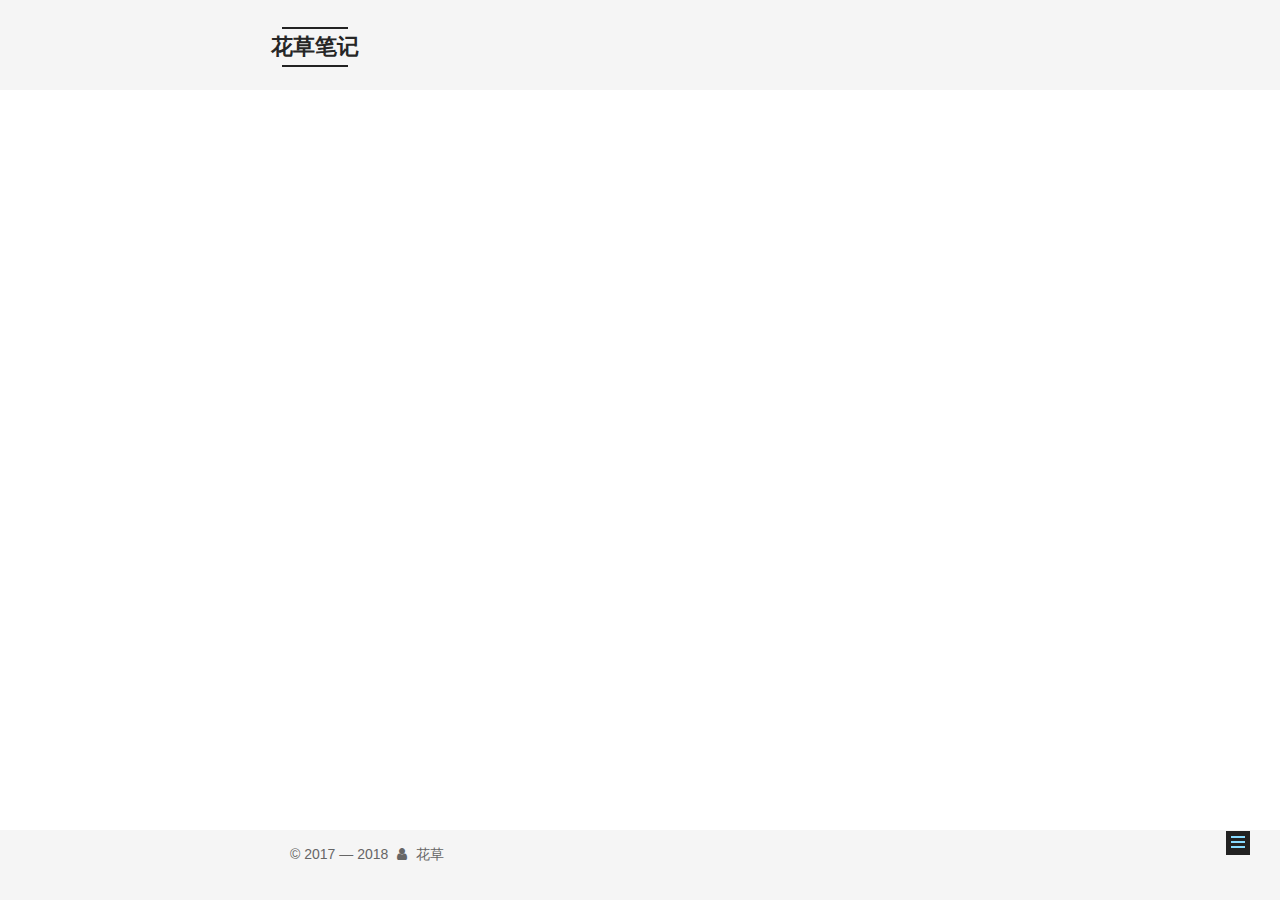
==== archive/index.html @ 59cbb8fb "Site updated: 2018-05-19 15:34:16" ====
<!DOCTYPE html>



  


<html class="theme-next mist use-motion" lang="zh-Hans">
<head>
  <meta charset="UTF-8"/>
<meta http-equiv="X-UA-Compatible" content="IE=edge" />
<meta name="viewport" content="width=device-width, initial-scale=1, maximum-scale=1"/>
<meta name="theme-color" content="#222">









<meta http-equiv="Cache-Control" content="no-transform" />
<meta http-equiv="Cache-Control" content="no-siteapp" />
















  
  
  <link href="/lib/fancybox/source/jquery.fancybox.css?v=2.1.5" rel="stylesheet" type="text/css" />







<link href="/lib/font-awesome/css/font-awesome.min.css?v=4.6.2" rel="stylesheet" type="text/css" />

<link href="/css/main.css?v=5.1.4" rel="stylesheet" type="text/css" />


  <link rel="apple-touch-icon" sizes="180x180" href="/images/apple-touch-icon-next.png?v=5.1.4">


  <link rel="icon" type="image/png" sizes="32x32" href="/images/favicon-32x32-next.png?v=5.1.4">


  <link rel="icon" type="image/png" sizes="16x16" href="/images/favicon-16x16-next.png?v=5.1.4">


  <link rel="mask-icon" href="/images/logo.svg?v=5.1.4" color="#222">





  <meta name="keywords" content="huacao" />




  


  <link rel="alternate" href="/atom.xml" title="花草笔记" type="application/atom+xml" />






<meta property="og:type" content="website">
<meta property="og:title" content="归档">
<meta property="og:url" content="http://yoursite.com/archive/index.html">
<meta property="og:site_name" content="花草笔记">
<meta property="og:locale" content="zh-Hans">
<meta property="og:updated_time" content="2018-05-18T13:17:48.797Z">
<meta name="twitter:card" content="summary">
<meta name="twitter:title" content="归档">



<script type="text/javascript" id="hexo.configurations">
  var NexT = window.NexT || {};
  var CONFIG = {
    root: '/',
    scheme: 'Mist',
    version: '5.1.4',
    sidebar: {"position":"left","display":"post","offset":12,"b2t":false,"scrollpercent":false,"onmobile":false},
    fancybox: true,
    tabs: true,
    motion: {"enable":true,"async":false,"transition":{"post_block":"fadeIn","post_header":"slideDownIn","post_body":"slideDownIn","coll_header":"slideLeftIn","sidebar":"slideUpIn"}},
    duoshuo: {
      userId: '0',
      author: '博主'
    },
    algolia: {
      applicationID: '',
      apiKey: '',
      indexName: '',
      hits: {"per_page":10},
      labels: {"input_placeholder":"Search for Posts","hits_empty":"We didn't find any results for the search: ${query}","hits_stats":"${hits} results found in ${time} ms"}
    }
  };
</script>



  <link rel="canonical" href="http://yoursite.com/archive/"/>





  <title>归档 | 花草笔记</title>
  








</head>

<body itemscope itemtype="http://schema.org/WebPage" lang="zh-Hans">

  
  
    
  

  <div class="container sidebar-position-left page-post-detail">
    <div class="headband"></div>

    <header id="header" class="header" itemscope itemtype="http://schema.org/WPHeader">
      <div class="header-inner"><div class="site-brand-wrapper">
  <div class="site-meta ">
    

    <div class="custom-logo-site-title">
      <a href="/"  class="brand" rel="start">
        <span class="logo-line-before"><i></i></span>
        <span class="site-title">花草笔记</span>
        <span class="logo-line-after"><i></i></span>
      </a>
    </div>
      
        <h1 class="site-subtitle" itemprop="description"></h1>
      
  </div>

  <div class="site-nav-toggle">
    <button>
      <span class="btn-bar"></span>
      <span class="btn-bar"></span>
      <span class="btn-bar"></span>
    </button>
  </div>
</div>

<nav class="site-nav">
  

  
    <ul id="menu" class="menu">
      
        
        <li class="menu-item menu-item-home">
          <a href="/" rel="section">
            
              <i class="menu-item-icon fa fa-fw fa-home"></i> <br />
            
            首页
          </a>
        </li>
      
        
        <li class="menu-item menu-item-tags">
          <a href="/tags/" rel="section">
            
              <i class="menu-item-icon fa fa-fw fa-tags"></i> <br />
            
            标签
          </a>
        </li>
      
        
        <li class="menu-item menu-item-categories">
          <a href="/categories/" rel="section">
            
              <i class="menu-item-icon fa fa-fw fa-th"></i> <br />
            
            分类
          </a>
        </li>
      
        
        <li class="menu-item menu-item-archives">
          <a href="/archives/" rel="section">
            
              <i class="menu-item-icon fa fa-fw fa-archive"></i> <br />
            
            归档
          </a>
        </li>
      
        
        <li class="menu-item menu-item-commonweal">
          <a href="/404/" rel="section">
            
              <i class="menu-item-icon fa fa-fw fa-heartbeat"></i> <br />
            
            公益404
          </a>
        </li>
      

      
    </ul>
  

  
</nav>



 </div>
    </header>

    <main id="main" class="main">
      <div class="main-inner">
        <div class="content-wrap">
          <div id="content" class="content">
            

  <div id="posts" class="posts-expand">
    
    
    
    <div class="post-block page">
      <header class="post-header">

	<h2 class="post-title" itemprop="name headline">归档</h2>



</header>

      
      
      
      <div class="post-body">
        
        
          
        
      </div>
      
      
      
    </div>
    
    
    
  </div>


          </div>
          


          

  



        </div>
        
          
  
  <div class="sidebar-toggle">
    <div class="sidebar-toggle-line-wrap">
      <span class="sidebar-toggle-line sidebar-toggle-line-first"></span>
      <span class="sidebar-toggle-line sidebar-toggle-line-middle"></span>
      <span class="sidebar-toggle-line sidebar-toggle-line-last"></span>
    </div>
  </div>

  <aside id="sidebar" class="sidebar">
    
    <div class="sidebar-inner">

      

      

      <section class="site-overview-wrap sidebar-panel sidebar-panel-active">
        <div class="site-overview">
          <div class="site-author motion-element" itemprop="author" itemscope itemtype="http://schema.org/Person">
            
              <p class="site-author-name" itemprop="name">花草</p>
              <p class="site-description motion-element" itemprop="description"></p>
          </div>

          <nav class="site-state motion-element">

            
              <div class="site-state-item site-state-posts">
              
                <a href="/archives/">
              
                  <span class="site-state-item-count">2</span>
                  <span class="site-state-item-name">日志</span>
                </a>
              </div>
            

            

            

          </nav>

          
            <div class="feed-link motion-element">
              <a href="/atom.xml" rel="alternate">
                <i class="fa fa-rss"></i>
                RSS
              </a>
            </div>
          

          
            <div class="links-of-author motion-element">
                
                  <span class="links-of-author-item">
                    <a href="https://github.com/huacaowiki" target="_blank" title="GitHub">
                      
                        <i class="fa fa-fw fa-github"></i>GitHub</a>
                  </span>
                
                  <span class="links-of-author-item">
                    <a href="https://weibo.com/u/3568297074?topnav=1&wvr=6&topsug=1&is_all=1" target="_blank" title="微博">
                      
                        <i class="fa fa-fw fa-weibo"></i>微博</a>
                  </span>
                
            </div>
          

          
          

          
          

          

        </div>
      </section>

      

      

    </div>
  </aside>


        
      </div>
    </main>

    <footer id="footer" class="footer">
      <div class="footer-inner">
        <div class="copyright">&copy; 2017 &mdash; <span itemprop="copyrightYear">2018</span>
  <span class="with-love">
    <i class="fa fa-user"></i>
  </span>
  <span class="author" itemprop="copyrightHolder">花草</span>

  
</div>









        







        
      </div>
    </footer>

    
      <div class="back-to-top">
        <i class="fa fa-arrow-up"></i>
        
      </div>
    

    

  </div>

  

<script type="text/javascript">
  if (Object.prototype.toString.call(window.Promise) !== '[object Function]') {
    window.Promise = null;
  }
</script>









  












  
  
    <script type="text/javascript" src="/lib/jquery/index.js?v=2.1.3"></script>
  

  
  
    <script type="text/javascript" src="/lib/fastclick/lib/fastclick.min.js?v=1.0.6"></script>
  

  
  
    <script type="text/javascript" src="/lib/jquery_lazyload/jquery.lazyload.js?v=1.9.7"></script>
  

  
  
    <script type="text/javascript" src="/lib/velocity/velocity.min.js?v=1.2.1"></script>
  

  
  
    <script type="text/javascript" src="/lib/velocity/velocity.ui.min.js?v=1.2.1"></script>
  

  
  
    <script type="text/javascript" src="/lib/fancybox/source/jquery.fancybox.pack.js?v=2.1.5"></script>
  


  


  <script type="text/javascript" src="/js/src/utils.js?v=5.1.4"></script>

  <script type="text/javascript" src="/js/src/motion.js?v=5.1.4"></script>



  
  

  
  <script type="text/javascript" src="/js/src/scrollspy.js?v=5.1.4"></script>
<script type="text/javascript" src="/js/src/post-details.js?v=5.1.4"></script>



  


  <script type="text/javascript" src="/js/src/bootstrap.js?v=5.1.4"></script>



  


  




	





  





  












  





  

  

  

  
  

  

  

  

</body>
</html>
---- css/main.css ----
/* normalize.css v3.0.2 | MIT License | git.io/normalize */
html {
  font-family: sans-serif; /* 1 */
  -ms-text-size-adjust: 100%; /* 2 */
  -webkit-text-size-adjust: 100%; /* 2 */
}
body {
  margin: 0;
}
article,
aside,
details,
figcaption,
figure,
footer,
header,
hgroup,
main,
menu,
nav,
section,
summary {
  display: block;
}
audio,
canvas,
progress,
video {
  display: inline-block; /* 1 */
  vertical-align: baseline; /* 2 */
}
audio:not([controls]) {
  display: none;
  height: 0;
}
[hidden],
template {
  display: none;
}
a {
  background-color: transparent;
}
a:active,
a:hover {
  outline: 0;
}
abbr[title] {
  border-bottom: 1px dotted;
}
b,
strong {
  font-weight: bold;
}
dfn {
  font-style: italic;
}
h1 {
  font-size: 2em;
  margin: 0.67em 0;
}
mark {
  background: #ff0;
  color: #000;
}
small {
  font-size: 80%;
}
sub,
sup {
  font-size: 75%;
  line-height: 0;
  position: relative;
  vertical-align: baseline;
}
sup {
  top: -0.5em;
}
sub {
  bottom: -0.25em;
}
img {
  border: 0;
}
svg:not(:root) {
  overflow: hidden;
}
figure {
  margin: 1em 40px;
}
hr {
  -moz-box-sizing: content-box;
  box-sizing: content-box;
  height: 0;
}
pre {
  overflow: auto;
}
code,
kbd,
pre,
samp {
  font-family: monospace, monospace;
  font-size: 1em;
}
button,
input,
optgroup,
select,
textarea {
  color: inherit; /* 1 */
  font: inherit; /* 2 */
  margin: 0; /* 3 */
}
button {
  overflow: visible;
}
button,
select {
  text-transform: none;
}
button,
html input[type="button"],
input[type="reset"],
input[type="submit"] {
  -webkit-appearance: button; /* 2 */
  cursor: pointer; /* 3 */
}
button[disabled],
html input[disabled] {
  cursor: default;
}
button::-moz-focus-inner,
input::-moz-focus-inner {
  border: 0;
  padding: 0;
}
input {
  line-height: normal;
}
input[type="checkbox"],
input[type="radio"] {
  box-sizing: border-box; /* 1 */
  padding: 0; /* 2 */
}
input[type="number"]::-webkit-inner-spin-button,
input[type="number"]::-webkit-outer-spin-button {
  height: auto;
}
input[type="search"] {
  -webkit-appearance: textfield; /* 1 */
  -moz-box-sizing: content-box;
  -webkit-box-sizing: content-box; /* 2 */
  box-sizing: content-box;
}
input[type="search"]::-webkit-search-cancel-button,
input[type="search"]::-webkit-search-decoration {
  -webkit-appearance: none;
}
fieldset {
  border: 1px solid #c0c0c0;
  margin: 0 2px;
  padding: 0.35em 0.625em 0.75em;
}
legend {
  border: 0; /* 1 */
  padding: 0; /* 2 */
}
textarea {
  overflow: auto;
}
optgroup {
  font-weight: bold;
}
table {
  border-collapse: collapse;
  border-spacing: 0;
}
td,
th {
  padding: 0;
}
::selection {
  background: #262a30;
  color: #fff;
}
body {
  position: relative;
  font-family: 'Lato', "PingFang SC", "Microsoft YaHei", sans-serif;
  font-size: 14px;
  line-height: 2;
  color: #555;
  background: #fff;
}
@media (max-width: 767px) {
  body {
    padding-right: 0 !important;
  }
}
@media (min-width: 768px) and (max-width: 991px) {
  body {
    padding-right: 0 !important;
  }
}
@media (min-width: 1600px) {
  body {
    font-size: 16px;
  }
}
h1,
h2,
h3,
h4,
h5,
h6 {
  margin: 0;
  padding: 0;
  font-weight: bold;
  line-height: 1.5;
  font-family: 'Lato', "PingFang SC", "Microsoft YaHei", sans-serif;
}
h2,
h3,
h4,
h5,
h6 {
  margin: 20px 0 15px;
}
h1 {
  font-size: 24px;
}
@media (max-width: 767px) {
  h1 {
    font-size: 20px;
  }
}
h2 {
  font-size: 22px;
}
@media (max-width: 767px) {
  h2 {
    font-size: 18px;
  }
}
h3 {
  font-size: 20px;
}
@media (max-width: 767px) {
  h3 {
    font-size: 16px;
  }
}
h4 {
  font-size: 18px;
}
@media (max-width: 767px) {
  h4 {
    font-size: 14px;
  }
}
h5 {
  font-size: 16px;
}
@media (max-width: 767px) {
  h5 {
    font-size: 12px;
  }
}
h6 {
  font-size: 14px;
}
@media (max-width: 767px) {
  h6 {
    font-size: 10px;
  }
}
p {
  margin: 0 0 20px 0;
}
a {
  color: #555;
  text-decoration: none;
  outline: none;
  border-bottom: 1px solid #999;
  word-wrap: break-word;
}
a:hover {
  color: #222;
  border-bottom-color: #222;
}
blockquote {
  margin: 0;
  padding: 0;
}
img {
  display: block;
  margin: auto;
  max-width: 100%;
  height: auto;
}
hr {
  margin: 40px 0;
  height: 3px;
  border: none;
  background-color: #ddd;
  background-image: repeating-linear-gradient(-45deg, #fff, #fff 4px, transparent 4px, transparent 8px);
}
blockquote {
  padding: 0 15px;
  color: #666;
  border-left: 4px solid #ddd;
}
blockquote cite::before {
  content: "-";
  padding: 0 5px;
}
dt {
  font-weight: 700;
}
dd {
  margin: 0;
  padding: 0;
}
kbd {
  border: 1px solid #ccc;
  border-radius: 0.2em;
  box-shadow: 0.1em 0.1em 0.2em rgba(0,0,0,0.1);
  background-color: #f9f9f9;
  font-family: inherit;
  background-image: -webkit-linear-gradient(top, #eee, #fff, #eee);
  padding: 0.1em 0.3em;
  white-space: nowrap;
}
.text-left {
  text-align: left;
}
.text-center {
  text-align: center;
}
.text-right {
  text-align: right;
}
.text-justify {
  text-align: justify;
}
.text-nowrap {
  white-space: nowrap;
}
.text-lowercase {
  text-transform: lowercase;
}
.text-uppercase {
  text-transform: uppercase;
}
.text-capitalize {
  text-transform: capitalize;
}
.center-block {
  display: block;
  margin-left: auto;
  margin-right: auto;
}
.clearfix:before,
.clearfix:after {
  content: " ";
  display: table;
}
.clearfix:after {
  clear: both;
}
.pullquote {
  width: 45%;
}
.pullquote.left {
  float: left;
  margin-left: 5px;
  margin-right: 10px;
}
.pullquote.right {
  float: right;
  margin-left: 10px;
  margin-right: 5px;
}
.affix.affix.affix {
  position: fixed;
}
.translation {
  margin-top: -20px;
  font-size: 14px;
  color: #999;
}
.scrollbar-measure {
  width: 100px;
  height: 100px;
  overflow: scroll;
  position: absolute;
  top: -9999px;
}
.use-motion .motion-element {
  opacity: 0;
}
table {
  margin: 20px 0;
  width: 100%;
  border-collapse: collapse;
  border-spacing: 0;
  border: 1px solid #ddd;
  font-size: 14px;
  table-layout: fixed;
  word-wrap: break-all;
}
table>tbody>tr:nth-of-type(odd) {
  background-color: #f9f9f9;
}
table>tbody>tr:hover {
  background-color: #f5f5f5;
}
caption,
th,
td {
  padding: 8px;
  text-align: left;
  vertical-align: middle;
  font-weight: normal;
}
th,
td {
  border-bottom: 3px solid #ddd;
  border-right: 1px solid #eee;
}
th {
  padding-bottom: 10px;
  font-weight: 700;
}
td {
  border-bottom-width: 1px;
}
html,
body {
  height: 100%;
}
.container {
  position: relative;
  min-height: 100%;
}
.header-inner {
  margin: 0 auto;
  padding: 100px 0 70px;
  width: 700px;
}
@media (min-width: 1600px) {
  .container .header-inner {
    width: 900px;
  }
}
.main {
  padding-bottom: 150px;
}
.main-inner {
  margin: 0 auto;
  width: 700px;
}
@media (min-width: 1600px) {
  .container .main-inner {
    width: 900px;
  }
}
.footer {
  position: absolute;
  left: 0;
  bottom: 0;
  width: 100%;
  min-height: 50px;
}
.footer-inner {
  box-sizing: border-box;
  margin: 20px auto;
  width: 700px;
}
@media (min-width: 1600px) {
  .container .footer-inner {
    width: 900px;
  }
}
pre,
.highlight {
  overflow: auto;
  margin: 20px 0;
  padding: 0;
  font-size: 13px;
  color: #4d4d4c;
  background: #f7f7f7;
  line-height: 1.6;
}
pre,
code {
  font-family: consolas, Menlo, "PingFang SC", "Microsoft YaHei", monospace;
}
code {
  padding: 2px 4px;
  word-wrap: break-word;
  color: #555;
  background: #eee;
  border-radius: 3px;
  font-size: 13px;
}
pre {
  padding: 10px;
}
pre code {
  padding: 0;
  color: #4d4d4c;
  background: none;
  text-shadow: none;
}
.highlight {
  border-radius: 1px;
}
.highlight pre {
  border: none;
  margin: 0;
  padding: 10px 0;
}
.highlight table {
  margin: 0;
  width: auto;
  border: none;
}
.highlight td {
  border: none;
  padding: 0;
}
.highlight figcaption {
  font-size: 1em;
  color: #4d4d4c;
  line-height: 1em;
  margin-bottom: 1em;
}
.highlight figcaption:before,
.highlight figcaption:after {
  content: " ";
  display: table;
}
.highlight figcaption:after {
  clear: both;
}
.highlight figcaption a {
  float: right;
  color: #4d4d4c;
}
.highlight figcaption a:hover {
  border-bottom-color: #4d4d4c;
}
.highlight .gutter pre {
  padding-left: 10px;
  padding-right: 10px;
  color: #869194;
  text-align: right;
  background-color: #eff2f3;
}
.highlight .code pre {
  width: 100%;
  padding-left: 10px;
  padding-right: 10px;
  background-color: #f7f7f7;
}
.highlight .line {
  height: 20px;
}
.gutter {
  -webkit-user-select: none;
  -moz-user-select: none;
  -ms-user-select: none;
  user-select: none;
}
.gist table {
  width: auto;
}
.gist table td {
  border: none;
}
pre .deletion {
  background: #fdd;
}
pre .addition {
  background: #dfd;
}
pre .meta {
  color: #8959a8;
}
pre .comment {
  color: #8e908c;
}
pre .variable,
pre .attribute,
pre .tag,
pre .regexp,
pre .ruby .constant,
pre .xml .tag .title,
pre .xml .pi,
pre .xml .doctype,
pre .html .doctype,
pre .css .id,
pre .css .class,
pre .css .pseudo {
  color: #c82829;
}
pre .number,
pre .preprocessor,
pre .built_in,
pre .literal,
pre .params,
pre .constant,
pre .command {
  color: #f5871f;
}
pre .ruby .class .title,
pre .css .rules .attribute,
pre .string,
pre .value,
pre .inheritance,
pre .header,
pre .ruby .symbol,
pre .xml .cdata,
pre .special,
pre .number,
pre .formula {
  color: #718c00;
}
pre .title,
pre .css .hexcolor {
  color: #3e999f;
}
pre .function,
pre .python .decorator,
pre .python .title,
pre .ruby .function .title,
pre .ruby .title .keyword,
pre .perl .sub,
pre .javascript .title,
pre .coffeescript .title {
  color: #4271ae;
}
pre .keyword,
pre .javascript .function {
  color: #8959a8;
}
.full-image.full-image.full-image.full-image {
  border: none;
  max-width: 100%;
  width: auto;
  margin: 20px auto 25px;
}
@media (min-width: 992px) {
  .full-image.full-image.full-image.full-image {
    max-width: none;
    width: 110%;
    margin: 25px -5%;
  }
}
.blockquote-center,
.page-home .post-type-quote blockquote,
.page-post-detail .post-type-quote blockquote {
  position: relative;
  margin: 40px 0;
  padding: 0;
  border-left: none;
  text-align: center;
}
.blockquote-center::before,
.page-home .post-type-quote blockquote::before,
.page-post-detail .post-type-quote blockquote::before,
.blockquote-center::after,
.page-home .post-type-quote blockquote::after,
.page-post-detail .post-type-quote blockquote::after {
  position: absolute;
  content: ' ';
  display: block;
  width: 100%;
  height: 24px;
  opacity: 0.2;
  background-repeat: no-repeat;
  background-position: 0 -6px;
  background-size: 22px 22px;
}
.blockquote-center::before,
.page-home .post-type-quote blockquote::before,
.page-post-detail .post-type-quote blockquote::before {
  top: -20px;
  background-image: url("../images/quote-l.svg");
  border-top: 1px solid #ccc;
}
.blockquote-center::after,
.page-home .post-type-quote blockquote::after,
.page-post-detail .post-type-quote blockquote::after {
  bottom: -20px;
  background-image: url("../images/quote-r.svg");
  border-bottom: 1px solid #ccc;
  background-position: 100% 8px;
}
.blockquote-center p,
.page-home .post-type-quote blockquote p,
.page-post-detail .post-type-quote blockquote p,
.blockquote-center div,
.page-home .post-type-quote blockquote div,
.page-post-detail .post-type-quote blockquote div {
  text-align: center;
}
.post .post-body .group-picture img {
  box-sizing: border-box;
  padding: 0 3px;
  border: none;
}
.post .group-picture-row {
  overflow: hidden;
  margin-top: 6px;
}
.post .group-picture-row:first-child {
  margin-top: 0;
}
.post .group-picture-column {
  float: left;
}
.page-post-detail .post-body .group-picture-column {
  float: none;
  margin-top: 10px;
  width: auto !important;
}
.page-post-detail .post-body .group-picture-column img {
  margin: 0 auto;
}
.page-archive .group-picture-container {
  overflow: hidden;
}
.page-archive .group-picture-row {
  float: left;
}
.page-archive .group-picture-row:first-child {
  margin-top: 6px;
}
.page-archive .group-picture-column {
  max-width: 150px;
  max-height: 150px;
}
.post-body .note {
  position: relative;
  padding: 15px;
  margin-bottom: 20px;
  border: 1px solid #eee;
  border-left-width: 5px;
  border-radius: 3px;
}
.post-body .note h2,
.post-body .note h3,
.post-body .note h4,
.post-body .note h5,
.post-body .note h6 {
  margin-top: 0;
  margin-bottom: 0;
  border-bottom: initial;
  padding-top: 0 !important;
}
.post-body .note p:first-child,
.post-body .note ul:first-child,
.post-body .note ol:first-child,
.post-body .note table:first-child,
.post-body .note pre:first-child,
.post-body .note blockquote:first-child {
  margin-top: 0;
}
.post-body .note p:last-child,
.post-body .note ul:last-child,
.post-body .note ol:last-child,
.post-body .note table:last-child,
.post-body .note pre:last-child,
.post-body .note blockquote:last-child {
  margin-bottom: 0;
}
.post-body .note.default {
  border-left-color: #777;
}
.post-body .note.default h2,
.post-body .note.default h3,
.post-body .note.default h4,
.post-body .note.default h5,
.post-body .note.default h6 {
  color: #777;
}
.post-body .note.primary {
  border-left-color: #6f42c1;
}
.post-body .note.primary h2,
.post-body .note.primary h3,
.post-body .note.primary h4,
.post-body .note.primary h5,
.post-body .note.primary h6 {
  color: #6f42c1;
}
.post-body .note.info {
  border-left-color: #428bca;
}
.post-body .note.info h2,
.post-body .note.info h3,
.post-body .note.info h4,
.post-body .note.info h5,
.post-body .note.info h6 {
  color: #428bca;
}
.post-body .note.success {
  border-left-color: #5cb85c;
}
.post-body .note.success h2,
.post-body .note.success h3,
.post-body .note.success h4,
.post-body .note.success h5,
.post-body .note.success h6 {
  color: #5cb85c;
}
.post-body .note.warning {
  border-left-color: #f0ad4e;
}
.post-body .note.warning h2,
.post-body .note.warning h3,
.post-body .note.warning h4,
.post-body .note.warning h5,
.post-body .note.warning h6 {
  color: #f0ad4e;
}
.post-body .note.danger {
  border-left-color: #d9534f;
}
.post-body .note.danger h2,
.post-body .note.danger h3,
.post-body .note.danger h4,
.post-body .note.danger h5,
.post-body .note.danger h6 {
  color: #d9534f;
}
.post-body .label {
  display: inline;
  padding: 0 2px;
  white-space: nowrap;
}
.post-body .label.default {
  background-color: #f0f0f0;
}
.post-body .label.primary {
  background-color: #efe6f7;
}
.post-body .label.info {
  background-color: #e5f2f8;
}
.post-body .label.success {
  background-color: #e7f4e9;
}
.post-body .label.warning {
  background-color: #fcf6e1;
}
.post-body .label.danger {
  background-color: #fae8eb;
}
.post-body .tabs {
  position: relative;
  display: block;
  margin-bottom: 20px;
  padding-top: 10px;
}
.post-body .tabs ul.nav-tabs {
  margin: 0;
  padding: 0;
  display: flex;
  margin-bottom: -1px;
}
@media (max-width: 413px) {
  .post-body .tabs ul.nav-tabs {
    display: block;
    margin-bottom: 5px;
  }
}
.post-body .tabs ul.nav-tabs li.tab {
  list-style-type: none !important;
  margin: 0 0.25em 0 0;
  border-top: 3px solid transparent;
  border-left: 1px solid transparent;
  border-right: 1px solid transparent;
}
@media (max-width: 413px) {
  .post-body .tabs ul.nav-tabs li.tab {
    margin: initial;
    border-top: 1px solid transparent;
    border-left: 3px solid transparent;
    border-right: 1px solid transparent;
    border-bottom: 1px solid transparent;
  }
}
.post-body .tabs ul.nav-tabs li.tab a {
  outline: 0;
  border-bottom: initial;
  display: block;
  line-height: 1.8em;
  padding: 0.25em 0.75em;
  transition-duration: 0.2s;
  transition-timing-function: ease-out;
  transition-delay: 0s;
}
.post-body .tabs ul.nav-tabs li.tab a i {
  width: 1.285714285714286em;
}
.post-body .tabs ul.nav-tabs li.tab.active {
  border-top: 3px solid #fc6423;
  border-left: 1px solid #ddd;
  border-right: 1px solid #ddd;
  background-color: #fff;
}
@media (max-width: 413px) {
  .post-body .tabs ul.nav-tabs li.tab.active {
    border-top: 1px solid #ddd;
    border-left: 3px solid #fc6423;
    border-right: 1px solid #ddd;
    border-bottom: 1px solid #ddd;
  }
}
.post-body .tabs ul.nav-tabs li.tab.active a {
  cursor: default;
  color: #555;
}
.post-body .tabs .tab-content {
  background-color: #fff;
}
.post-body .tabs .tab-content .tab-pane {
  border: 1px solid #ddd;
  padding: 20px 20px 0 20px;
}
.post-body .tabs .tab-content .tab-pane:not(.active) {
  display: none !important;
}
.post-body .tabs .tab-content .tab-pane.active {
  display: block !important;
}
.btn {
  display: inline-block;
  padding: 0 20px;
  font-size: 14px;
  color: #555;
  background: transparent;
  border: 2px solid #222;
  text-decoration: none;
  border-radius: 0;
  transition-property: background-color;
  transition-duration: 0.2s;
  transition-timing-function: ease-in-out;
  transition-delay: 0s;
  line-height: 2;
}
.btn:hover {
  border-color: #222;
  color: #222;
  background: #fff;
}
.btn +.btn {
  margin: 0 0 8px 8px;
}
.btn .fa-fw {
  width: 1.285714285714286em;
  text-align: left;
}
.btn-bar {
  display: block;
  width: 22px;
  height: 2px;
  background: #555;
  border-radius: 1px;
}
.btn-bar+.btn-bar {
  margin-top: 4px;
}
.pagination {
  margin: 120px 0 40px;
  text-align: center;
  border-top: 1px solid #eee;
}
.page-number-basic,
.pagination .prev,
.pagination .next,
.pagination .page-number,
.pagination .space {
  display: inline-block;
  position: relative;
  top: -1px;
  margin: 0 10px;
  padding: 0 11px;
}
@media (max-width: 767px) {
  .page-number-basic,
  .pagination .prev,
  .pagination .next,
  .pagination .page-number,
  .pagination .space {
    margin: 0 5px;
  }
}
.pagination .prev,
.pagination .next,
.pagination .page-number {
  border-bottom: 0;
  border-top: 1px solid #eee;
  transition-property: border-color;
  transition-duration: 0.2s;
  transition-timing-function: ease-in-out;
  transition-delay: 0s;
}
.pagination .prev:hover,
.pagination .next:hover,
.pagination .page-number:hover {
  border-top-color: #222;
}
.pagination .space {
  padding: 0;
  margin: 0;
}
.pagination .prev {
  margin-left: 0;
}
.pagination .next {
  margin-right: 0;
}
.pagination .page-number.current {
  color: #fff;
  background: #ccc;
  border-top-color: #ccc;
}
@media (max-width: 767px) {
  .pagination {
    border-top: none;
  }
  .pagination .prev,
  .pagination .next,
  .pagination .page-number {
    margin-bottom: 10px;
    border-top: 0;
    border-bottom: 1px solid #eee;
    padding: 0 10px;
  }
  .pagination .prev:hover,
  .pagination .next:hover,
  .pagination .page-number:hover {
    border-bottom-color: #222;
  }
}
.comments {
  margin: 60px 20px 0;
}
.tag-cloud {
  text-align: center;
}
.tag-cloud a {
  display: inline-block;
  margin: 10px;
}
.back-to-top {
  box-sizing: border-box;
  position: fixed;
  bottom: -100px;
  right: 30px;
  z-index: 1050;
  padding: 0 6px;
  width: 24px;
  background: #222;
  font-size: 12px;
  opacity: 1;
  color: #fff;
  cursor: pointer;
  text-align: center;
  -webkit-transform: translateZ(0);
  transition-property: bottom;
  transition-duration: 0.2s;
  transition-timing-function: ease-in-out;
  transition-delay: 0s;
}
@media (min-width: 768px) and (max-width: 991px) {
  .back-to-top {
    display: none !important;
  }
}
@media (max-width: 767px) {
  .back-to-top {
    display: none !important;
  }
}
.back-to-top.back-to-top-on {
  bottom: 19px;
}
.header {
  background: transparent;
}
.header-inner {
  position: relative;
}
.headband {
  height: 3px;
  background: #222;
}
.site-meta {
  margin: 0;
  text-align: left;
}
@media (max-width: 767px) {
  .site-meta {
    text-align: center;
  }
}
.brand {
  position: relative;
  display: inline-block;
  padding: 0 40px;
  color: #222;
  background: #222;
  border-bottom: none;
}
.brand:hover {
  color: #222;
}
.logo {
  display: inline-block;
  margin-right: 5px;
  line-height: 36px;
  vertical-align: top;
}
.site-title {
  display: inline-block;
  vertical-align: top;
  line-height: 36px;
  font-size: 20px;
  font-weight: normal;
  font-family: 'Lato', "PingFang SC", "Microsoft YaHei", sans-serif;
}
.site-subtitle {
  margin-top: 10px;
  font-size: 13px;
  color: #999;
}
.use-motion .brand {
  opacity: 0;
}
.use-motion .logo,
.use-motion .site-title,
.use-motion .site-subtitle {
  opacity: 0;
  position: relative;
  top: -10px;
}
.site-nav-toggle {
  display: none;
  position: absolute;
  top: 10px;
  left: 10px;
}
@media (max-width: 767px) {
  .site-nav-toggle {
    display: block;
  }
}
.site-nav-toggle button {
  margin-top: 2px;
  padding: 9px 10px;
  background: transparent;
  border: none;
}
@media (max-width: 767px) {
  .site-nav {
    display: none;
    margin: 0 -10px;
    padding: 0 10px;
    clear: both;
    border-top: 1px solid #ddd;
  }
}
@media (min-width: 768px) and (max-width: 991px) {
  .site-nav {
    display: block !important;
  }
}
@media (min-width: 992px) {
  .site-nav {
    display: block !important;
  }
}
.menu {
  margin-top: 20px;
  padding-left: 0;
  text-align: center;
}
.menu .menu-item {
  display: inline-block;
  margin: 0 10px;
  list-style: none;
}
@media screen and (max-width: 767px) {
  .menu .menu-item {
    margin-top: 10px;
  }
}
.menu .menu-item a {
  display: block;
  font-size: 13px;
  line-height: inherit;
  border-bottom: 1px solid transparent;
  transition-property: border-color;
  transition-duration: 0.2s;
  transition-timing-function: ease-in-out;
  transition-delay: 0s;
}
.menu .menu-item a:hover {
  border-bottom-color: #222;
}
.menu .menu-item .fa {
  margin-right: 5px;
}
.use-motion .menu-item {
  opacity: 0;
}
.post-body {
  font-family: 'Lato', "PingFang SC", "Microsoft YaHei", sans-serif;
}
@media (max-width: 767px) {
  .post-body {
    word-break: break-word;
  }
}
.post-body .fancybox img {
  display: block !important;
  margin: 0 auto;
  cursor: pointer;
  cursor: zoom-in;
  cursor: -webkit-zoom-in;
}
.post-body .image-caption,
.post-body .figure .caption {
  margin: -20px auto 15px;
  text-align: center;
  font-size: 14px;
  color: #999;
  font-weight: bold;
  line-height: 1;
}
.post-sticky-flag {
  display: inline-block;
  font-size: 16px;
  -ms-transform: rotate(30deg);
  -webkit-transform: rotate(30deg);
  -moz-transform: rotate(30deg);
  -ms-transform: rotate(30deg);
  -o-transform: rotate(30deg);
  transform: rotate(30deg);
}
.use-motion .post-block,
.use-motion .pagination,
.use-motion .comments {
  opacity: 0;
}
.use-motion .post-header {
  opacity: 0;
}
.use-motion .post-body {
  opacity: 0;
}
.use-motion .collection-title {
  opacity: 0;
}
.posts-expand {
  padding-top: 40px;
}
@media (max-width: 767px) {
  .posts-expand {
    margin: 0 20px;
  }
  .post-body pre .gutter pre {
    padding-right: 10px;
  }
  .post-body .highlight {
    margin-left: 0px;
    margin-right: 0px;
    padding: 0;
  }
  .post-body .highlight .gutter pre {
    padding-right: 10px;
  }
}
@media (min-width: 992px) {
  .posts-expand .post-body {
    text-align: justify;
  }
}
.posts-expand .post-body h2,
.posts-expand .post-body h3,
.posts-expand .post-body h4,
.posts-expand .post-body h5,
.posts-expand .post-body h6 {
  padding-top: 10px;
}
.posts-expand .post-body h2 .header-anchor,
.posts-expand .post-body h3 .header-anchor,
.posts-expand .post-body h4 .header-anchor,
.posts-expand .post-body h5 .header-anchor,
.posts-expand .post-body h6 .header-anchor {
  float: right;
  margin-left: 10px;
  color: #ccc;
  border-bottom-style: none;
  visibility: hidden;
}
.posts-expand .post-body h2 .header-anchor:hover,
.posts-expand .post-body h3 .header-anchor:hover,
.posts-expand .post-body h4 .header-anchor:hover,
.posts-expand .post-body h5 .header-anchor:hover,
.posts-expand .post-body h6 .header-anchor:hover {
  color: inherit;
}
.posts-expand .post-body h2:hover .header-anchor,
.posts-expand .post-body h3:hover .header-anchor,
.posts-expand .post-body h4:hover .header-anchor,
.posts-expand .post-body h5:hover .header-anchor,
.posts-expand .post-body h6:hover .header-anchor {
  visibility: visible;
}
.posts-expand .post-body ul li {
  list-style: circle;
}
.posts-expand .post-body img {
  box-sizing: border-box;
  margin: auto;
  padding: 3px;
  border: 1px solid #ddd;
}
.posts-expand .post-body .fancybox img {
  margin: 0 auto 25px;
}
@media (max-width: 767px) {
  .posts-collapse {
    margin: 0 20px;
  }
  .posts-collapse .post-title,
  .posts-collapse .post-meta {
    display: block;
    width: auto;
    text-align: left;
  }
}
.posts-collapse {
  position: relative;
  z-index: 1010;
  margin-left: 0;
}
.posts-collapse::after {
  content: " ";
  position: absolute;
  top: 20px;
  left: 0;
  margin-left: -2px;
  width: 4px;
  height: 100%;
  background: #f5f5f5;
  z-index: -1;
}
@media (max-width: 767px) {
  .posts-collapse {
    margin: 0 20px;
  }
}
.posts-collapse .collection-title {
  position: relative;
  margin: 60px 0;
}
.posts-collapse .collection-title h1,
.posts-collapse .collection-title h2 {
  margin-left: 20px;
}
.posts-collapse .collection-title small {
  color: #bbb;
  margin-left: 5px;
}
.posts-collapse .collection-title::before {
  content: " ";
  position: absolute;
  left: 0;
  top: 50%;
  margin-left: -4px;
  margin-top: -4px;
  width: 8px;
  height: 8px;
  background: #bbb;
  border-radius: 50%;
}
.posts-collapse .post {
  margin: 30px 0;
}
.posts-collapse .post-header {
  position: relative;
  transition-duration: 0.2s;
  transition-timing-function: ease-in-out;
  transition-delay: 0s;
  transition-property: border;
  border-bottom: 1px dashed #ccc;
}
.posts-collapse .post-header::before {
  content: " ";
  position: absolute;
  left: 0;
  top: 12px;
  width: 6px;
  height: 6px;
  margin-left: -4px;
  background: #bbb;
  border-radius: 50%;
  border: 1px solid #fff;
  transition-duration: 0.2s;
  transition-timing-function: ease-in-out;
  transition-delay: 0s;
  transition-property: background;
}
.posts-collapse .post-header:hover {
  border-bottom-color: #666;
}
.posts-collapse .post-header:hover::before {
  background: #222;
}
.posts-collapse .post-meta {
  position: absolute;
  font-size: 12px;
  left: 20px;
  top: 5px;
}
.posts-collapse .post-comments-count {
  display: none;
}
.posts-collapse .post-title {
  margin-left: 60px;
  font-size: 16px;
  font-weight: normal;
  line-height: inherit;
}
.posts-collapse .post-title::after {
  margin-left: 3px;
  opacity: 0.6;
}
.posts-collapse .post-title a {
  color: #666;
  border-bottom: none;
}
.page-home .post-type-quote .post-header,
.page-post-detail .post-type-quote .post-header,
.page-home .post-type-quote .post-tags,
.page-post-detail .post-type-quote .post-tags {
  display: none;
}
.posts-expand .post-title {
  text-align: center;
  word-break: break-word;
  font-weight: 400;
}
.posts-expand .post-title-link {
  display: inline-block;
  position: relative;
  color: #555;
  border-bottom: none;
  line-height: 1.2;
  vertical-align: top;
}
.posts-expand .post-title-link::before {
  content: "";
  position: absolute;
  width: 100%;
  height: 2px;
  bottom: 0;
  left: 0;
  background-color: #000;
  visibility: hidden;
  -webkit-transform: scaleX(0);
  -moz-transform: scaleX(0);
  -ms-transform: scaleX(0);
  -o-transform: scaleX(0);
  transform: scaleX(0);
  transition-duration: 0.2s;
  transition-timing-function: ease-in-out;
  transition-delay: 0s;
}
.posts-expand .post-title-link:hover::before {
  visibility: visible;
  -webkit-transform: scaleX(1);
  -moz-transform: scaleX(1);
  -ms-transform: scaleX(1);
  -o-transform: scaleX(1);
  transform: scaleX(1);
}
.posts-expand .post-title-link .fa {
  font-size: 16px;
}
.posts-expand .post-meta {
  margin: 3px 0 60px 0;
  color: #999;
  font-family: 'Lato', "PingFang SC", "Microsoft YaHei", sans-serif;
  font-size: 12px;
  text-align: center;
}
.posts-expand .post-meta .post-category-list {
  display: inline-block;
  margin: 0;
  padding: 3px;
}
.posts-expand .post-meta .post-category-list-link {
  color: #999;
}
.posts-expand .post-meta .post-description {
  font-size: 14px;
  margin-top: 2px;
}
.post-meta-divider {
  margin: 0 0.5em;
}
.post-meta-item-icon {
  margin-right: 3px;
}
@media (min-width: 768px) and (max-width: 991px) {
  .post-meta-item-icon {
    display: inline-block;
  }
}
@media (max-width: 767px) {
  .post-meta-item-icon {
    display: inline-block;
  }
}
@media (min-width: 768px) and (max-width: 991px) {
  .post-meta-item-text {
    display: none;
  }
}
@media (max-width: 767px) {
  .post-meta-item-text {
    display: none;
  }
}
@media (max-width: 767px) {
  .posts-expand .post-comments-count {
    display: none;
  }
}
.post-button {
  margin-top: 40px;
}
.posts-expand .post-tags {
  margin-top: 40px;
  text-align: center;
}
.posts-expand .post-tags a {
  display: inline-block;
  margin-right: 10px;
  font-size: 13px;
}
.post-nav {
  display: table;
  margin-top: 15px;
  width: 100%;
  border-top: 1px solid #eee;
}
.post-nav-divider {
  display: table-cell;
  width: 10%;
}
.post-nav-item {
  display: table-cell;
  padding: 10px 0 0 0;
  width: 45%;
  vertical-align: top;
}
.post-nav-item a {
  position: relative;
  display: block;
  line-height: 25px;
  font-size: 14px;
  color: #555;
  border-bottom: none;
}
.post-nav-item a:hover {
  color: #222;
  border-bottom: none;
}
.post-nav-item a:active {
  top: 2px;
}
.post-nav-item .fa {
  position: absolute;
  top: 8px;
  left: 0;
  font-size: 12px;
}
.post-nav-next a {
  padding-left: 15px;
}
.post-nav-prev {
  text-align: right;
}
.post-nav-prev a {
  padding-right: 15px;
}
.post-nav-prev .fa {
  right: 0;
  left: auto;
}
.posts-expand .post-eof {
  display: block;
  margin: 80px auto 60px;
  width: 8%;
  height: 1px;
  background: #ccc;
  text-align: center;
}
.post:last-child .post-eof.post-eof.post-eof {
  display: none;
}
.post-gallery {
  display: table;
  table-layout: fixed;
  width: 100%;
  border-collapse: separate;
}
.post-gallery-row {
  display: table-row;
}
.post-gallery .post-gallery-img {
  display: table-cell;
  text-align: center;
  vertical-align: middle;
  border: none;
}
.post-gallery .post-gallery-img img {
  max-width: 100%;
  max-height: 100%;
  border: none;
}
.fancybox-close,
.fancybox-close:hover {
  border: none;
}
.rtl.post-body p,
.rtl.post-body a,
.rtl.post-body h1,
.rtl.post-body h2,
.rtl.post-body h3,
.rtl.post-body h4,
.rtl.post-body h5,
.rtl.post-body h6,
.rtl.post-body li,
.rtl.post-body ul,
.rtl.post-body ol {
  direction: rtl;
  font-family: UKIJ Ekran;
}
.rtl.post-title {
  font-family: UKIJ Ekran;
}
.sidebar {
  position: fixed;
  right: 0;
  top: 0;
  bottom: 0;
  width: 0;
  z-index: 1040;
  box-shadow: inset 0 2px 6px #000;
  background: #222;
  -webkit-transform: translateZ(0);
}
.sidebar a {
  color: #999;
  border-bottom-color: #555;
}
.sidebar a:hover {
  color: #eee;
}
@media (min-width: 768px) and (max-width: 991px) {
  .sidebar {
    display: none !important;
  }
}
@media (max-width: 767px) {
  .sidebar {
    display: none !important;
  }
}
.sidebar-inner {
  position: relative;
  padding: 20px 10px;
  color: #999;
  text-align: center;
}
.site-overview-wrap {
  overflow: hidden;
}
.site-overview {
  overflow-y: auto;
  overflow-x: hidden;
}
.sidebar-toggle {
  position: fixed;
  right: 30px;
  bottom: 45px;
  width: 14px;
  height: 14px;
  padding: 5px;
  background: #222;
  line-height: 0;
  z-index: 1050;
  cursor: pointer;
  -webkit-transform: translateZ(0);
}
@media (min-width: 768px) and (max-width: 991px) {
  .sidebar-toggle {
    display: none !important;
  }
}
@media (max-width: 767px) {
  .sidebar-toggle {
    display: none !important;
  }
}
.sidebar-toggle-line {
  position: relative;
  display: inline-block;
  vertical-align: top;
  height: 2px;
  width: 100%;
  background: #fff;
  margin-top: 3px;
}
.sidebar-toggle-line:first-child {
  margin-top: 0;
}
.site-author-image {
  display: block;
  margin: 0 auto;
  padding: 2px;
  max-width: 96px;
  height: auto;
  border: 2px solid #333;
}
.site-author-name {
  margin: 5px 0 0;
  text-align: center;
  color: #f5f5f5;
  font-weight: normal;
}
.site-description {
  margin-top: 5px;
  text-align: center;
  font-size: 14px;
  color: #999;
}
.site-state {
  overflow: hidden;
  line-height: 1.4;
  white-space: nowrap;
  text-align: center;
}
.site-state-item {
  display: inline-block;
  padding: 0 15px;
  border-left: 1px solid #333;
}
.site-state-item:first-child {
  border-left: none;
}
.site-state-item a {
  border-bottom: none;
}
.site-state-item-count {
  display: block;
  text-align: center;
  color: inherit;
  font-weight: 600;
  font-size: 18px;
}
.site-state-item-name {
  font-size: 13px;
  color: inherit;
}
.feed-link {
  margin-top: 20px;
}
.feed-link a {
  display: inline-block;
  padding: 0 15px;
  color: #fc6423;
  border: 1px solid #fc6423;
  border-radius: 4px;
}
.feed-link a i {
  color: #fc6423;
  font-size: 14px;
}
.feed-link a:hover {
  color: #fff;
  background: #fc6423;
}
.feed-link a:hover i {
  color: #fff;
}
.links-of-author {
  margin-top: 20px;
}
.links-of-author a {
  display: inline-block;
  vertical-align: middle;
  margin-right: 10px;
  margin-bottom: 10px;
  border-bottom-color: #555;
  font-size: 13px;
}
.links-of-author a:before {
  display: inline-block;
  vertical-align: middle;
  margin-right: 3px;
  content: " ";
  width: 4px;
  height: 4px;
  border-radius: 50%;
  background: #c9ee24;
}
.links-of-blogroll {
  font-size: 13px;
}
.links-of-blogroll-title {
  margin-top: 20px;
  font-size: 14px;
  font-weight: 600;
}
.links-of-blogroll-list {
  margin: 0;
  padding: 0;
  list-style: none;
}
.links-of-blogroll-item {
  padding: 2px 10px;
}
.links-of-blogroll-item a {
  max-width: 280px;
  box-sizing: border-box;
  display: inline-block;
  overflow: hidden;
  white-space: nowrap;
  text-overflow: ellipsis;
}
.sidebar-nav {
  margin: 0 0 20px;
  padding-left: 0;
}
.sidebar-nav li {
  display: inline-block;
  cursor: pointer;
  border-bottom: 1px solid transparent;
  font-size: 14px;
  color: #555;
}
.sidebar-nav li:hover {
  color: #f5f5f5;
}
.page-post-detail .sidebar-nav-toc {
  padding: 0 5px;
}
.page-post-detail .sidebar-nav-overview {
  margin-left: 10px;
}
.sidebar-nav .sidebar-nav-active {
  color: #87daff;
  border-bottom-color: #87daff;
}
.sidebar-nav .sidebar-nav-active:hover {
  color: #87daff;
}
.sidebar-panel {
  display: none;
}
.sidebar-panel-active {
  display: block;
}
.post-toc-empty {
  font-size: 14px;
  color: #666;
}
.post-toc-wrap {
  overflow: hidden;
}
.post-toc {
  overflow: auto;
}
.post-toc ol {
  margin: 0;
  padding: 0 2px 5px 10px;
  text-align: left;
  list-style: none;
  font-size: 14px;
}
.post-toc ol > ol {
  padding-left: 0;
}
.post-toc ol a {
  transition-duration: 0.2s;
  transition-timing-function: ease-in-out;
  transition-delay: 0s;
  transition-property: all;
  color: #999;
  border-bottom-color: #555;
}
.post-toc ol a:hover {
  color: #ccc;
  border-bottom-color: #ccc;
}
.post-toc .nav-item {
  overflow: hidden;
  text-overflow: ellipsis;
  text-align: justify;
  white-space: nowrap;
  line-height: 1.8;
}
.post-toc .nav .nav-child {
  display: none;
}
.post-toc .nav .active > .nav-child {
  display: block;
}
.post-toc .nav .active-current > .nav-child {
  display: block;
}
.post-toc .nav .active-current > .nav-child > .nav-item {
  display: block;
}
.post-toc .nav .active > a {
  color: #87daff;
  border-bottom-color: #87daff;
}
.post-toc .nav .active-current > a {
  color: #87daff;
}
.post-toc .nav .active-current > a:hover {
  color: #87daff;
}
.footer {
  font-size: 14px;
  color: #999;
}
.footer img {
  border: none;
}
.footer-inner {
  text-align: center;
}
.with-love {
  display: inline-block;
  margin: 0 5px;
}
.powered-by,
.theme-info {
  display: inline-block;
}
.cc-license {
  margin-top: 10px;
  text-align: center;
}
.cc-license .cc-opacity {
  opacity: 0.7;
  border-bottom: none;
}
.cc-license .cc-opacity:hover {
  opacity: 0.9;
}
.cc-license img {
  display: inline-block;
}
.theme-next #ds-thread #ds-reset {
  color: #555;
}
.theme-next #ds-thread #ds-reset .ds-replybox {
  margin-bottom: 30px;
}
.theme-next #ds-thread #ds-reset .ds-replybox .ds-avatar,
.theme-next #ds-reset .ds-avatar img {
  box-shadow: none;
}
.theme-next #ds-thread #ds-reset .ds-textarea-wrapper {
  border-color: #c7d4e1;
  background: none;
  border-top-right-radius: 3px;
  border-top-left-radius: 3px;
}
.theme-next #ds-thread #ds-reset .ds-textarea-wrapper textarea {
  height: 60px;
}
.theme-next #ds-reset .ds-rounded-top {
  border-radius: 0;
}
.theme-next #ds-thread #ds-reset .ds-post-toolbar {
  box-sizing: border-box;
  border: 1px solid #c7d4e1;
  background: #f6f8fa;
}
.theme-next #ds-thread #ds-reset .ds-post-options {
  height: 40px;
  border: none;
  background: none;
}
.theme-next #ds-thread #ds-reset .ds-toolbar-buttons {
  top: 11px;
}
.theme-next #ds-thread #ds-reset .ds-sync {
  top: 5px;
}
.theme-next #ds-thread #ds-reset .ds-post-button {
  top: 4px;
  right: 5px;
  width: 90px;
  height: 30px;
  border: 1px solid #c5ced7;
  border-radius: 3px;
  background-image: linear-gradient(#fbfbfc, #f5f7f9);
  color: #60676d;
}
.theme-next #ds-thread #ds-reset .ds-post-button:hover {
  background-position: 0 -30px;
  color: #60676d;
}
.theme-next #ds-thread #ds-reset .ds-comments-info {
  padding: 10px 0;
}
.theme-next #ds-thread #ds-reset .ds-sort {
  display: none;
}
.theme-next #ds-thread #ds-reset li.ds-tab a.ds-current {
  border: none;
  background: #f6f8fa;
  color: #60676d;
}
.theme-next #ds-thread #ds-reset li.ds-tab a.ds-current:hover {
  background-color: #e9f0f7;
  color: #60676d;
}
.theme-next #ds-thread #ds-reset li.ds-tab a {
  border-radius: 2px;
  padding: 5px;
}
.theme-next #ds-thread #ds-reset .ds-login-buttons p {
  color: #999;
  line-height: 36px;
}
.theme-next #ds-thread #ds-reset .ds-login-buttons .ds-service-list li {
  height: 28px;
}
.theme-next #ds-thread #ds-reset .ds-service-list a {
  background: none;
  padding: 5px;
  border: 1px solid;
  border-radius: 3px;
  text-align: center;
}
.theme-next #ds-thread #ds-reset .ds-service-list a:hover {
  color: #fff;
  background: #666;
}
.theme-next #ds-thread #ds-reset .ds-service-list .ds-weibo {
  color: #fc9b00;
  border-color: #fc9b00;
}
.theme-next #ds-thread #ds-reset .ds-service-list .ds-weibo:hover {
  background: #fc9b00;
}
.theme-next #ds-thread #ds-reset .ds-service-list .ds-qq {
  color: #60a3ec;
  border-color: #60a3ec;
}
.theme-next #ds-thread #ds-reset .ds-service-list .ds-qq:hover {
  background: #60a3ec;
}
.theme-next #ds-thread #ds-reset .ds-service-list .ds-renren {
  color: #2e7ac4;
  border-color: #2e7ac4;
}
.theme-next #ds-thread #ds-reset .ds-service-list .ds-renren:hover {
  background: #2e7ac4;
}
.theme-next #ds-thread #ds-reset .ds-service-list .ds-douban {
  color: #37994c;
  border-color: #37994c;
}
.theme-next #ds-thread #ds-reset .ds-service-list .ds-douban:hover {
  background: #37994c;
}
.theme-next #ds-thread #ds-reset .ds-service-list .ds-kaixin {
  color: #fef20d;
  border-color: #fef20d;
}
.theme-next #ds-thread #ds-reset .ds-service-list .ds-kaixin:hover {
  background: #fef20d;
}
.theme-next #ds-thread #ds-reset .ds-service-list .ds-netease {
  color: #f00;
  border-color: #f00;
}
.theme-next #ds-thread #ds-reset .ds-service-list .ds-netease:hover {
  background: #f00;
}
.theme-next #ds-thread #ds-reset .ds-service-list .ds-sohu {
  color: #ffcb05;
  border-color: #ffcb05;
}
.theme-next #ds-thread #ds-reset .ds-service-list .ds-sohu:hover {
  background: #ffcb05;
}
.theme-next #ds-thread #ds-reset .ds-service-list .ds-baidu {
  color: #2831e0;
  border-color: #2831e0;
}
.theme-next #ds-thread #ds-reset .ds-service-list .ds-baidu:hover {
  background: #2831e0;
}
.theme-next #ds-thread #ds-reset .ds-service-list .ds-google {
  color: #166bec;
  border-color: #166bec;
}
.theme-next #ds-thread #ds-reset .ds-service-list .ds-google:hover {
  background: #166bec;
}
.theme-next #ds-thread #ds-reset .ds-service-list .ds-weixin {
  color: #00ce0d;
  border-color: #00ce0d;
}
.theme-next #ds-thread #ds-reset .ds-service-list .ds-weixin:hover {
  background: #00ce0d;
}
.theme-next #ds-thread #ds-reset .ds-service-list .ds-more-services {
  border: none;
}
.theme-next #ds-thread #ds-reset .ds-service-list .ds-more-services:hover {
  background: none;
}
.theme-next #ds-reset .duoshuo-ua-admin {
  display: inline-block;
  color: #f00;
}
.theme-next #ds-reset .duoshuo-ua-platform,
.theme-next #ds-reset .duoshuo-ua-browser {
  color: #ccc;
}
.theme-next #ds-reset .duoshuo-ua-platform .fa,
.theme-next #ds-reset .duoshuo-ua-browser .fa {
  display: inline-block;
  margin-right: 3px;
}
.theme-next #ds-reset .duoshuo-ua-separator {
  display: inline-block;
  margin-left: 5px;
}
.theme-next .this_ua {
  background-color: #ccc !important;
  border-radius: 4px;
  padding: 0 5px !important;
  margin: 1px 1px !important;
  border: 1px solid #bbb !important;
  color: #fff;
  display: inline-block !important;
}
.theme-next .this_ua.admin {
  background-color: #d9534f !important;
  border-color: #d9534f !important;
}
.theme-next .this_ua.platform.iOS,
.theme-next .this_ua.platform.Mac,
.theme-next .this_ua.platform.Windows {
  background-color: #39b3d7 !important;
  border-color: #46b8da !important;
}
.theme-next .this_ua.platform.Linux {
  background-color: #3a3a3a !important;
  border-color: #1f1f1f !important;
}
.theme-next .this_ua.platform.Android {
  background-color: #00c47d !important;
  border-color: #01b171 !important;
}
.theme-next .this_ua.browser.Mobile,
.theme-next .this_ua.browser.Chrome {
  background-color: #5cb85c !important;
  border-color: #4cae4c !important;
}
.theme-next .this_ua.browser.Firefox {
  background-color: #f0ad4e !important;
  border-color: #eea236 !important;
}
.theme-next .this_ua.browser.Maxthon,
.theme-next .this_ua.browser.IE {
  background-color: #428bca !important;
  border-color: #357ebd !important;
}
.theme-next .this_ua.browser.baidu,
.theme-next .this_ua.browser.UCBrowser,
.theme-next .this_ua.browser.Opera {
  background-color: #d9534f !important;
  border-color: #d43f3a !important;
}
.theme-next .this_ua.browser.Android,
.theme-next .this_ua.browser.QQBrowser {
  background-color: #78ace9 !important;
  border-color: #4cae4c !important;
}
.post-spread {
  margin-top: 20px;
  text-align: center;
}
.jiathis_style {
  display: inline-block;
}
.jiathis_style a {
  border: none;
}
.fa {
  font-family: FontAwesome !important;
}
.post-spread {
  margin-top: 20px;
  text-align: center;
}
.bdshare-slide-button-box a {
  border: none;
}
.bdsharebuttonbox {
  display: inline-block;
}
.bdsharebuttonbox a {
  border: none;
}
.local-search-pop-overlay {
  position: fixed;
  width: 100%;
  height: 100%;
  top: 0;
  left: 0;
  z-index: 2080;
  background-color: rgba(0,0,0,0.3);
}
.local-search-popup {
  display: none;
  position: fixed;
  top: 10%;
  left: 50%;
  margin-left: -350px;
  width: 700px;
  height: 80%;
  padding: 0;
  background: #fff;
  color: #333;
  z-index: 9999;
  border-radius: 5px;
}
@media (max-width: 767px) {
  .local-search-popup {
    padding: 0;
    top: 0;
    left: 0;
    margin: 0;
    width: 100%;
    height: 100%;
    border-radius: 0;
  }
}
.local-search-popup ul.search-result-list {
  padding: 0;
  margin: 0 5px;
}
.local-search-popup p.search-result {
  border-bottom: 1px dashed #ccc;
  padding: 5px 0;
}
.local-search-popup a.search-result-title {
  font-weight: bold;
  font-size: 16px;
}
.local-search-popup .search-keyword {
  border-bottom: 1px dashed #f00;
  font-weight: bold;
  color: #f00;
}
.local-search-popup .local-search-header {
  padding: 5px;
  height: 36px;
  background: #f5f5f5;
  border-top-left-radius: 5px;
  border-top-right-radius: 5px;
}
.local-search-popup #local-search-result {
  overflow: auto;
  position: relative;
  padding: 5px 25px;
  height: calc(100% - 55px);
}
.local-search-popup .local-search-input-wrapper {
  display: inline-block;
  width: calc(100% - 90px);
  height: 36px;
  line-height: 36px;
  padding: 0 5px;
}
.local-search-popup .local-search-input-wrapper input {
  padding: 8px 0;
  height: 20px;
  display: block;
  width: 100%;
  outline: none;
  border: none;
  background: transparent;
  vertical-align: middle;
}
.local-search-popup .search-icon,
.local-search-popup .popup-btn-close {
  display: inline-block;
  font-size: 18px;
  color: #999;
  height: 36px;
  width: 18px;
  padding-left: 10px;
  padding-right: 10px;
}
.local-search-popup .search-icon {
  float: left;
}
.local-search-popup .popup-btn-close {
  border-left: 1px solid #eee;
  float: right;
  cursor: pointer;
}
.local-search-popup #no-result {
  position: absolute;
  left: 50%;
  top: 50%;
  -webkit-transform: translate(-50%, -50%);
  -webkit-transform: translate(-50%, -50%);
  -moz-transform: translate(-50%, -50%);
  -ms-transform: translate(-50%, -50%);
  -o-transform: translate(-50%, -50%);
  transform: translate(-50%, -50%);
  color: #ccc;
}
.site-uv,
.site-pv,
.page-pv {
  display: inline-block;
}
.site-uv .busuanzi-value,
.site-pv .busuanzi-value,
.page-pv .busuanzi-value {
  margin: 0 5px;
}
.site-uv {
  margin-right: 10px;
}
.site-uv::after {
  content: "|";
  padding-left: 10px;
}
.page-archive .archive-page-counter {
  position: relative;
  top: 3px;
  left: 20px;
}
@media (max-width: 767px) {
  .page-archive .archive-page-counter {
    top: 5px;
  }
}
.page-archive .posts-collapse .archive-move-on {
  position: absolute;
  top: 11px;
  left: 0;
  margin-left: -6px;
  width: 10px;
  height: 10px;
  opacity: 0.5;
  background: #555;
  border: 1px solid #fff;
  border-radius: 50%;
}
.category-all-page .category-all-title {
  text-align: center;
}
.category-all-page .category-all {
  margin-top: 20px;
}
.category-all-page .category-list {
  margin: 0;
  padding: 0;
  list-style: none;
}
.category-all-page .category-list-item {
  margin: 5px 10px;
}
.category-all-page .category-list-count {
  color: #bbb;
}
.category-all-page .category-list-count:before {
  display: inline;
  content: " (";
}
.category-all-page .category-list-count:after {
  display: inline;
  content: ") ";
}
.category-all-page .category-list-child {
  padding-left: 10px;
}
#schedule ul#event-list {
  padding-left: 30px;
}
#schedule ul#event-list hr {
  margin: 20px 0 45px 0 !important;
  background: #222;
}
#schedule ul#event-list hr:after {
  display: inline-block;
  content: 'NOW';
  background: #222;
  color: #fff;
  font-weight: bold;
  text-align: right;
  padding: 0 5px;
}
#schedule ul#event-list li.event {
  margin: 20px 0px;
  background: #f9f9f9;
  padding-left: 10px;
  min-height: 40px;
}
#schedule ul#event-list li.event h2.event-summary {
  margin: 0;
  padding-bottom: 3px;
}
#schedule ul#event-list li.event h2.event-summary:before {
  display: inline-block;
  font-family: FontAwesome;
  font-size: 8px;
  content: '\f111';
  vertical-align: middle;
  margin-right: 25px;
  color: #bbb;
}
#schedule ul#event-list li.event span.event-relative-time {
  display: inline-block;
  font-size: 12px;
  font-weight: 400;
  padding-left: 12px;
  color: #bbb;
}
#schedule ul#event-list li.event span.event-details {
  display: block;
  color: #bbb;
  margin-left: 56px;
  padding-top: 3px;
  padding-bottom: 6px;
  text-indent: -24px;
  line-height: 18px;
}
#schedule ul#event-list li.event span.event-details:before {
  text-indent: 0;
  display: inline-block;
  width: 14px;
  font-family: FontAwesome;
  text-align: center;
  margin-right: 9px;
  color: #bbb;
}
#schedule ul#event-list li.event span.event-details.event-location:before {
  content: '\f041';
}
#schedule ul#event-list li.event span.event-details.event-duration:before {
  content: '\f017';
}
#schedule ul#event-list li.event-past {
  background: #fcfcfc;
}
#schedule ul#event-list li.event-past > * {
  opacity: 0.6;
}
#schedule ul#event-list li.event-past h2.event-summary {
  color: #bbb;
}
#schedule ul#event-list li.event-past h2.event-summary:before {
  color: #dfdfdf;
}
#schedule ul#event-list li.event-now {
  background: #222;
  color: #fff;
  padding: 15px 0 15px 10px;
}
#schedule ul#event-list li.event-now h2.event-summary:before {
  -webkit-transform: scale(1.2);
  -moz-transform: scale(1.2);
  -ms-transform: scale(1.2);
  -o-transform: scale(1.2);
  transform: scale(1.2);
  color: #fff;
  animation: dot-flash 1s alternate infinite ease-in-out;
}
#schedule ul#event-list li.event-now * {
  color: #fff !important;
}
@-moz-keyframes dot-flash {
  from {
    opacity: 1;
    -webkit-transform: scale(1.1);
    -moz-transform: scale(1.1);
    -ms-transform: scale(1.1);
    -o-transform: scale(1.1);
    transform: scale(1.1);
  }
  to {
    opacity: 0;
    -webkit-transform: scale(1);
    -moz-transform: scale(1);
    -ms-transform: scale(1);
    -o-transform: scale(1);
    transform: scale(1);
  }
}
@-webkit-keyframes dot-flash {
  from {
    opacity: 1;
    -webkit-transform: scale(1.1);
    -moz-transform: scale(1.1);
    -ms-transform: scale(1.1);
    -o-transform: scale(1.1);
    transform: scale(1.1);
  }
  to {
    opacity: 0;
    -webkit-transform: scale(1);
    -moz-transform: scale(1);
    -ms-transform: scale(1);
    -o-transform: scale(1);
    transform: scale(1);
  }
}
@-o-keyframes dot-flash {
  from {
    opacity: 1;
    -webkit-transform: scale(1.1);
    -moz-transform: scale(1.1);
    -ms-transform: scale(1.1);
    -o-transform: scale(1.1);
    transform: scale(1.1);
  }
  to {
    opacity: 0;
    -webkit-transform: scale(1);
    -moz-transform: scale(1);
    -ms-transform: scale(1);
    -o-transform: scale(1);
    transform: scale(1);
  }
}
@keyframes dot-flash {
  from {
    opacity: 1;
    -webkit-transform: scale(1.1);
    -moz-transform: scale(1.1);
    -ms-transform: scale(1.1);
    -o-transform: scale(1.1);
    transform: scale(1.1);
  }
  to {
    opacity: 0;
    -webkit-transform: scale(1);
    -moz-transform: scale(1);
    -ms-transform: scale(1);
    -o-transform: scale(1);
    transform: scale(1);
  }
}
.page-post-detail .sidebar-toggle-line {
  background: #87daff;
}
.page-post-detail .comments {
  overflow: hidden;
}
h1,
h2,
h3,
h4,
h5,
h6 {
  margin: 20px 0 10px;
}
p {
  margin: 0 0 25px 0;
}
a {
  border-bottom-color: #ccc;
}
hr {
  margin: 20px 0;
  height: 2px;
}
.main-inner {
  margin-top: 80px;
}
.header {
  background: #f5f5f5;
}
.header-inner {
  padding: 25px 0 20px;
}
.header-inner:before,
.header-inner:after {
  content: " ";
  display: table;
}
.header-inner:after {
  clear: both;
}
@media (max-width: 767px) {
  .header-inner {
    width: auto;
    margin-bottom: 50px;
    padding: 10px;
  }
}
.site-meta {
  float: left;
  margin-left: -20px;
  line-height: normal;
}
@media (max-width: 767px) {
  .site-meta {
    margin-left: 10px;
  }
}
.site-meta .brand {
  padding: 2px 1px;
  background: none;
}
@media (max-width: 767px) {
  .site-meta .brand {
    display: block;
  }
}
.site-meta .logo {
  display: none;
}
.site-meta .site-title {
  font-size: 22px;
  font-weight: bolder;
}
@media (max-width: 767px) {
  .site-meta .site-title {
    line-height: 34px;
  }
}
.logo-line-before,
.logo-line-after {
  display: block;
  overflow: hidden;
  margin: 0 auto;
  width: 75%;
}
@media (max-width: 767px) {
  .logo-line-before,
  .logo-line-after {
    display: none;
  }
}
.logo-line-before i,
.logo-line-after i {
  position: relative;
  display: block;
  height: 2px;
  background: #222;
}
@media (max-width: 767px) {
  .logo-line-before i,
  .logo-line-after i {
    height: 3px;
  }
}
.use-motion .logo-line-before i {
  left: -100%;
}
.use-motion .logo-line-after i {
  right: -100%;
}
.site-subtitle {
  display: none;
}
.site-nav-toggle {
  position: static;
  float: right;
}
.menu {
  float: right;
  margin: 8px 0 0 0;
}
@media (max-width: 767px) {
  .menu {
    margin: 20px 0 0 0;
    padding: 0;
  }
}
.menu br {
  display: none;
}
.menu .menu-item {
  margin: 0;
}
@media (max-width: 767px) {
  .menu .menu-item {
    display: block;
  }
}
.menu .menu-item a {
  padding: 0 10px;
  background: none;
  border: none;
  border-radius: 2px;
  transition-property: background;
}
@media (max-width: 767px) {
  .menu .menu-item a {
    text-align: left;
  }
}
.menu .menu-item a:hover {
  background: #e1e1e1;
}
.menu a::before {
  display: none;
}
@media (max-width: 767px) {
  .menu a::before {
    display: block;
  }
}
@media (max-width: 767px) {
  .menu {
    float: none;
  }
}
.site-search form {
  display: none;
}
.posts-expand {
  padding-top: 0;
}
.posts-expand .post-title,
.posts-expand .post-meta {
  text-align: left;
}
@media (max-width: 767px) {
  .posts-expand .post-title,
  .posts-expand .post-meta {
    text-align: center;
  }
}
.posts-expand .post-eof {
  display: none;
}
.posts-expand .post {
  margin-top: 120px;
}
.posts-expand .post:first-child {
  margin-top: 0;
}
.posts-expand .post-meta {
  margin-top: 5px;
  margin-bottom: 20px;
}
.posts-expand .post-title {
  position: relative;
  font-size: 26px;
  font-weight: 400;
}
@media (max-width: 767px) {
  .posts-expand .post-title {
    font-size: 22px;
  }
}
@media (min-width: 1600px) {
  .posts-expand .post-title {
    font-size: 26px;
  }
}
.posts-expand .post-title:hover:before {
  background: #222;
}
@media (max-width: 767px) {
  .posts-expand .post-body {
    font-size: 12px;
  }
}
.posts-expand .post-body img {
  margin: 0;
}
.posts-expand .post-tags {
  text-align: left;
}
.posts-expand .post-tags a {
  padding: 1px 5px;
  background: #f5f5f5;
  border-bottom: none;
}
.posts-expand .post-tags a:hover {
  background: #ccc;
}
.posts-expand .post-nav {
  margin-top: 40px;
}
.post-button {
  margin-top: 20px;
  text-align: left;
}
.post-button a {
  padding: 0;
  font-size: 14px;
  background: none;
  border: none;
  border-bottom: 2px solid #666;
  transition-property: border;
}
@media (max-width: 767px) {
  .post-button a {
    font-size: 12px;
  }
}
@media (min-width: 1600px) {
  .post-button a {
    font-size: 16px;
  }
}
.post-button a:hover {
  border-bottom-color: #222;
}
.links-of-blogroll-inline .links-of-blogroll-item {
  display: inline-block;
}
.btn {
  padding: 0 10px;
  border-width: 2px;
  border-radius: 0;
}
.headband {
  display: none;
}
.site-search {
  position: relative;
  float: right;
  margin-top: 5px;
  padding-top: 3px;
}
@media (max-width: 767px) {
  .site-search {
    float: none;
    padding: 0 10px;
  }
}
@media (max-width: 767px) {
  .container .main-inner {
    width: auto;
  }
}
.page-post-detail .post-title,
.page-post-detail .post-meta {
  text-align: center;
}
.page-post-detail .post-title:before {
  display: none;
}
.page-post-detail .post-meta {
  margin-bottom: 60px;
}
.pagination {
  margin: 120px 0 0;
  text-align: left;
}
@media (max-width: 767px) {
  .pagination {
    margin: 80px 10px 0;
    text-align: center;
  }
}
.footer {
  margin-top: 80px;
  padding: 10px 0;
  background: #f5f5f5;
  color: #666;
}
.footer-inner {
  margin: 0 auto;
  text-align: left;
}
@media (max-width: 767px) {
  .footer-inner {
    width: auto;
    text-align: center;
  }
}
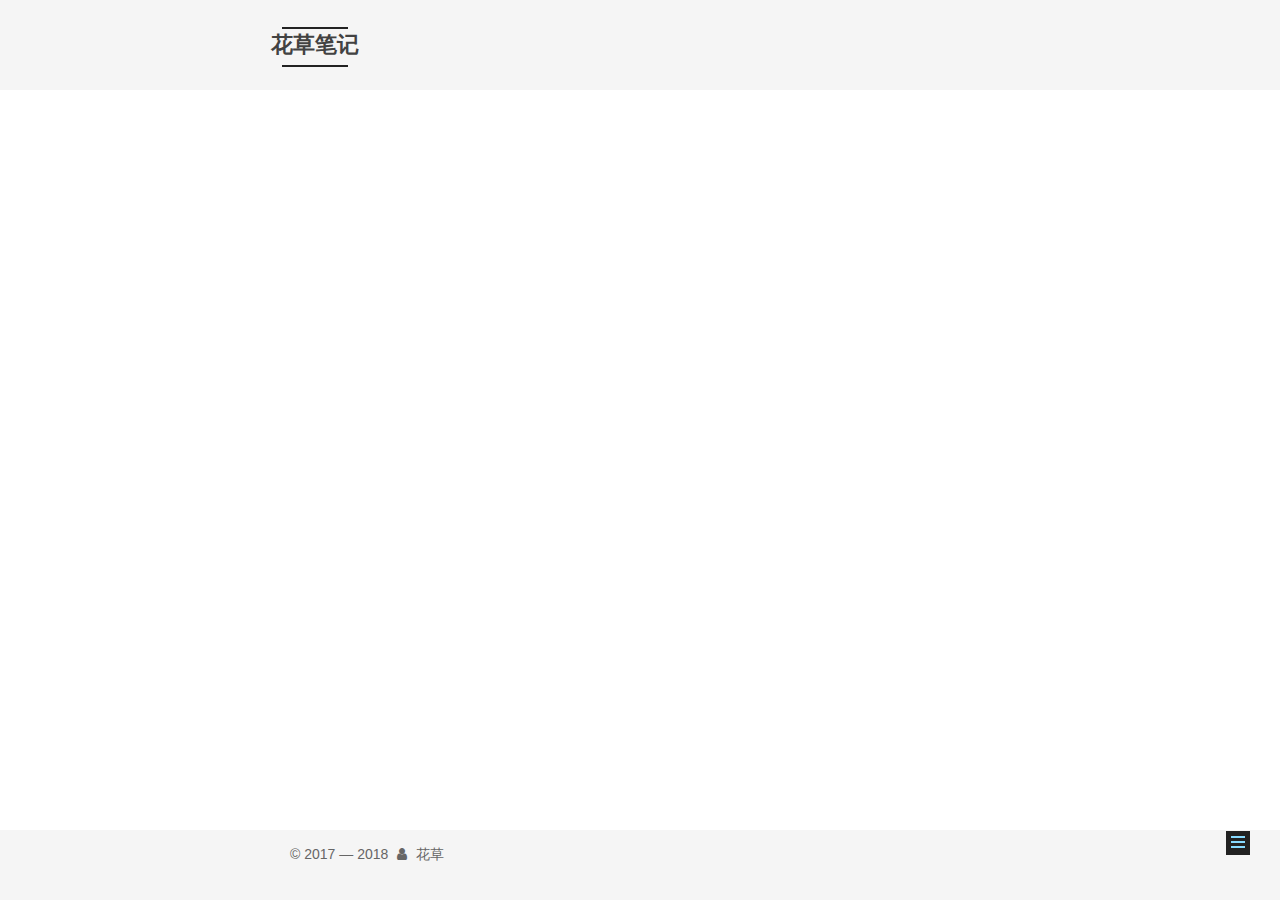
==== commit 832b2635: "Site updated: 2018-05-19 15:45:09" ====
--- a/archive/index.html
+++ b/archive/index.html
@@ -72,8 +72,6 @@
 
 
 
-
-  
 
 
   <link rel="alternate" href="/atom.xml" title="花草笔记" type="application/atom+xml" />
@@ -220,16 +218,6 @@
           </a>
         </li>
       
-        
-        <li class="menu-item menu-item-commonweal">
-          <a href="/404/" rel="section">
-            
-              <i class="menu-item-icon fa fa-fw fa-heartbeat"></i> <br />
-            
-            公益404
-          </a>
-        </li>
-      
 
       
     </ul>
--- a/css/main.css
+++ b/css/main.css
@@ -1822,7 +1822,7 @@
   width: 4px;
   height: 4px;
   border-radius: 50%;
-  background: #c9ee24;
+  background: #493de0;
 }
 .links-of-blogroll {
   font-size: 13px;
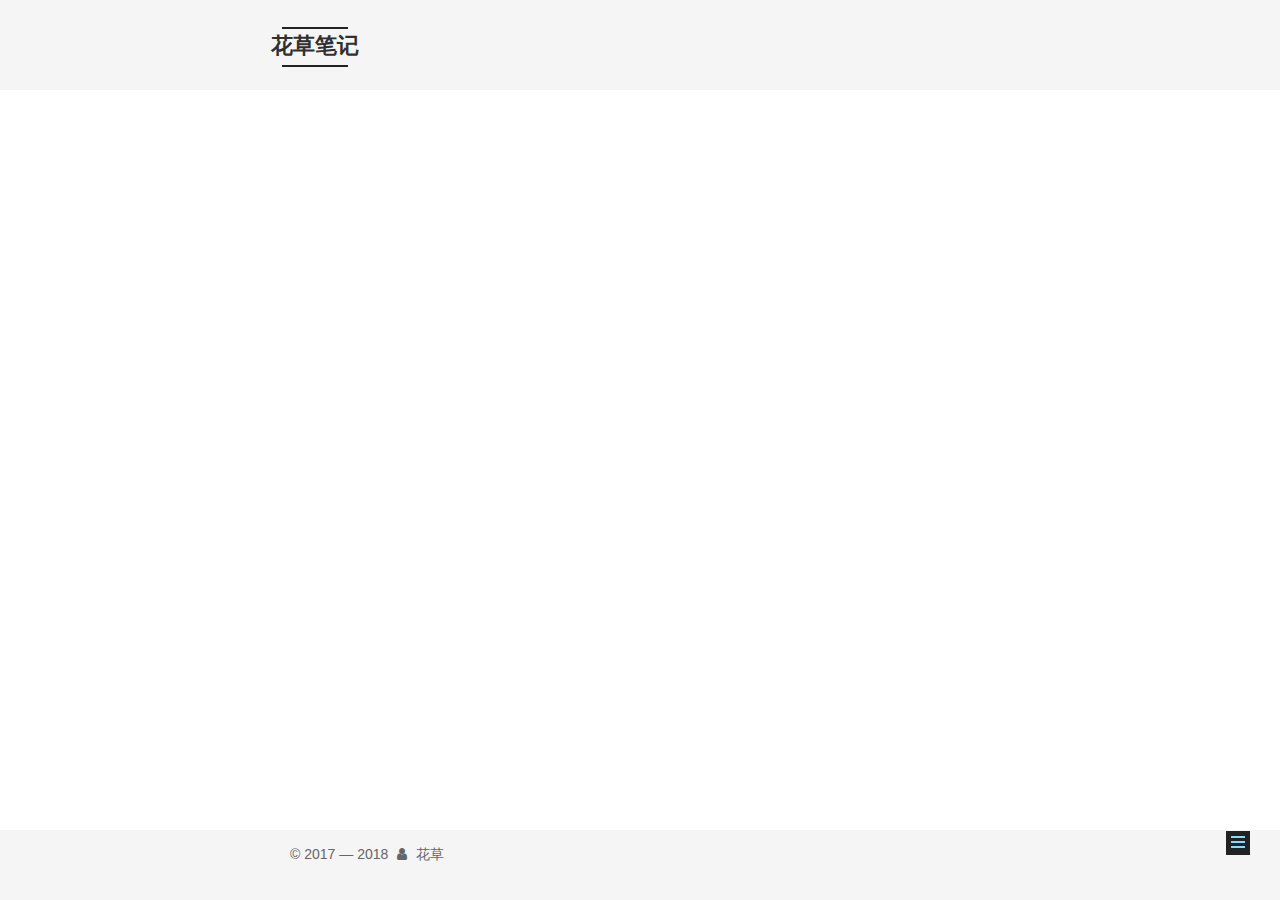
==== commit 8de1fc2c: "Site updated: 2018-05-19 15:50:45" ====
--- a/archive/index.html
+++ b/archive/index.html
@@ -323,6 +323,15 @@
             
 
             
+              
+              
+              <div class="site-state-item site-state-tags">
+                
+                  <span class="site-state-item-count">1</span>
+                  <span class="site-state-item-name">标签</span>
+                
+              </div>
+            
 
           </nav>
 
--- a/css/main.css
+++ b/css/main.css
@@ -1822,7 +1822,7 @@
   width: 4px;
   height: 4px;
   border-radius: 50%;
-  background: #493de0;
+  background: #4730ff;
 }
 .links-of-blogroll {
   font-size: 13px;
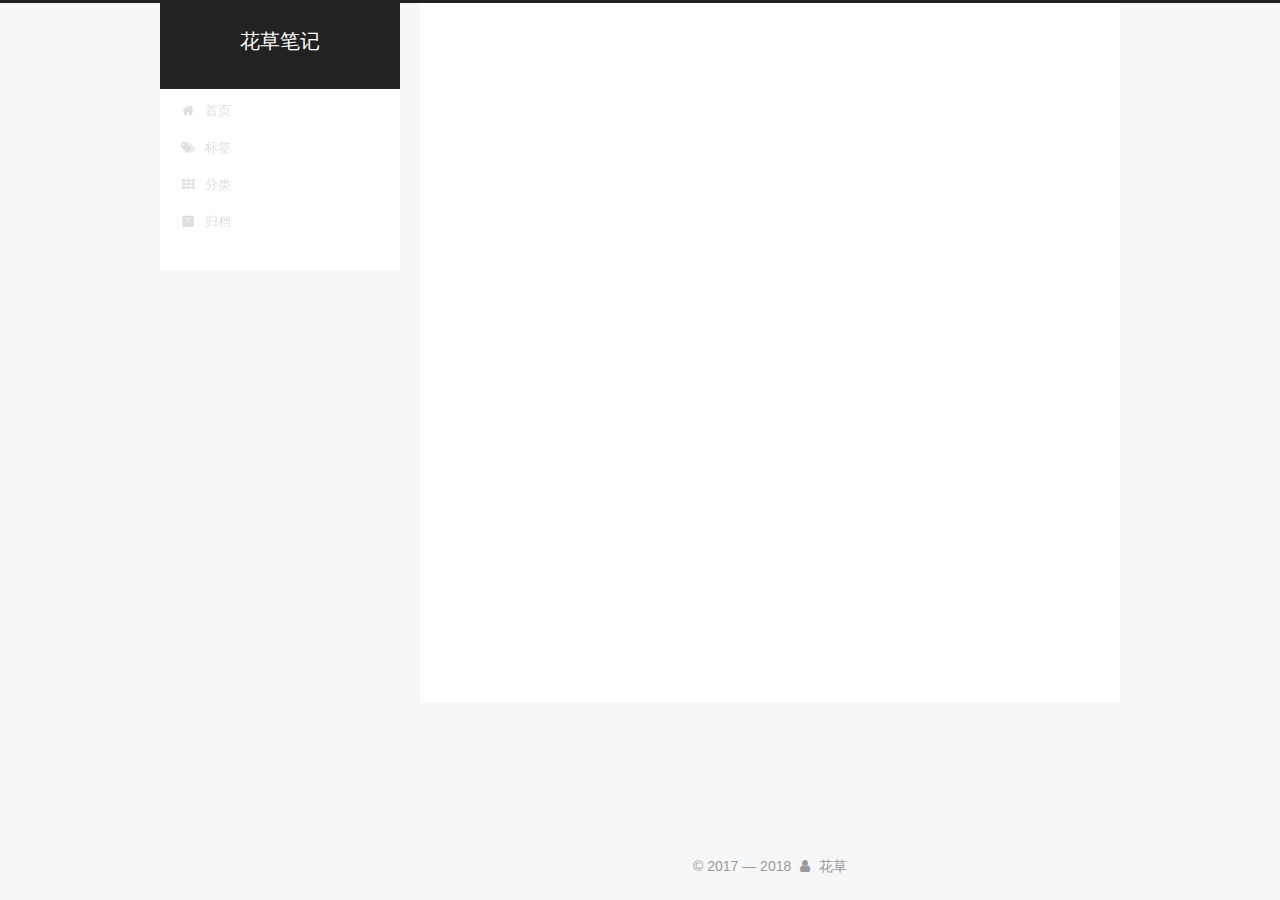
==== commit 7a31f593: "Site updated: 2018-05-19 15:54:40" ====
--- a/archive/index.html
+++ b/archive/index.html
@@ -5,7 +5,7 @@
   
 
 
-<html class="theme-next mist use-motion" lang="zh-Hans">
+<html class="theme-next pisces use-motion" lang="zh-Hans">
 <head>
   <meta charset="UTF-8"/>
 <meta http-equiv="X-UA-Compatible" content="IE=edge" />
@@ -96,7 +96,7 @@
   var NexT = window.NexT || {};
   var CONFIG = {
     root: '/',
-    scheme: 'Mist',
+    scheme: 'Pisces',
     version: '5.1.4',
     sidebar: {"position":"left","display":"post","offset":12,"b2t":false,"scrollpercent":false,"onmobile":false},
     fancybox: true,
@@ -499,6 +499,13 @@
   
   
 
+
+  <script type="text/javascript" src="/js/src/affix.js?v=5.1.4"></script>
+
+  <script type="text/javascript" src="/js/src/schemes/pisces.js?v=5.1.4"></script>
+
+
+
   
   <script type="text/javascript" src="/js/src/scrollspy.js?v=5.1.4"></script>
 <script type="text/javascript" src="/js/src/post-details.js?v=5.1.4"></script>
--- a/css/main.css
+++ b/css/main.css
@@ -189,7 +189,7 @@
   font-size: 14px;
   line-height: 2;
   color: #555;
-  background: #fff;
+  background: #f5f7f9;
 }
 @media (max-width: 767px) {
   body {
@@ -226,51 +226,51 @@
   margin: 20px 0 15px;
 }
 h1 {
-  font-size: 24px;
+  font-size: 22px;
 }
 @media (max-width: 767px) {
   h1 {
-    font-size: 20px;
+    font-size: 18px;
   }
 }
 h2 {
-  font-size: 22px;
+  font-size: 20px;
 }
 @media (max-width: 767px) {
   h2 {
-    font-size: 18px;
+    font-size: 16px;
   }
 }
 h3 {
-  font-size: 20px;
+  font-size: 18px;
 }
 @media (max-width: 767px) {
   h3 {
-    font-size: 16px;
+    font-size: 14px;
   }
 }
 h4 {
-  font-size: 18px;
+  font-size: 16px;
 }
 @media (max-width: 767px) {
   h4 {
-    font-size: 14px;
+    font-size: 12px;
   }
 }
 h5 {
-  font-size: 16px;
+  font-size: 14px;
 }
 @media (max-width: 767px) {
   h5 {
-    font-size: 12px;
+    font-size: 10px;
   }
 }
 h6 {
-  font-size: 14px;
+  font-size: 12px;
 }
 @media (max-width: 767px) {
   h6 {
-    font-size: 10px;
+    font-size: 8px;
   }
 }
 p {
@@ -653,8 +653,8 @@
 @media (min-width: 992px) {
   .full-image.full-image.full-image.full-image {
     max-width: none;
-    width: 110%;
-    margin: 25px -5%;
+    width: 118%;
+    margin: 0 -9%;
   }
 }
 .blockquote-center,
@@ -941,10 +941,10 @@
   padding: 0 20px;
   font-size: 14px;
   color: #555;
-  background: transparent;
-  border: 2px solid #222;
+  background: #fff;
+  border: 2px solid #555;
   text-decoration: none;
-  border-radius: 0;
+  border-radius: 2px;
   transition-property: background-color;
   transition-duration: 0.2s;
   transition-timing-function: ease-in-out;
@@ -953,8 +953,8 @@
 }
 .btn:hover {
   border-color: #222;
-  color: #222;
-  background: #fff;
+  color: #fff;
+  background: #222;
 }
 .btn +.btn {
   margin: 0 0 8px 8px;
@@ -1066,7 +1066,7 @@
   width: 24px;
   background: #222;
   font-size: 12px;
-  opacity: 1;
+  opacity: 0.6;
   color: #fff;
   cursor: pointer;
   text-align: center;
@@ -1087,7 +1087,7 @@
   }
 }
 .back-to-top.back-to-top-on {
-  bottom: 19px;
+  bottom: 30px;
 }
 .header {
   background: transparent;
@@ -1101,7 +1101,7 @@
 }
 .site-meta {
   margin: 0;
-  text-align: left;
+  text-align: center;
 }
 @media (max-width: 767px) {
   .site-meta {
@@ -1112,12 +1112,12 @@
   position: relative;
   display: inline-block;
   padding: 0 40px;
-  color: #222;
+  color: #fff;
   background: #222;
   border-bottom: none;
 }
 .brand:hover {
-  color: #222;
+  color: #fff;
 }
 .logo {
   display: inline-block;
@@ -1136,7 +1136,7 @@
 .site-subtitle {
   margin-top: 10px;
   font-size: 13px;
-  color: #999;
+  color: #ddd;
 }
 .use-motion .brand {
   opacity: 0;
@@ -1209,7 +1209,8 @@
   transition-timing-function: ease-in-out;
   transition-delay: 0s;
 }
-.menu .menu-item a:hover {
+.menu .menu-item a:hover,
+.menu-item-active a {
   border-bottom-color: #222;
 }
 .menu .menu-item .fa {
@@ -1348,7 +1349,7 @@
 .posts-collapse {
   position: relative;
   z-index: 1010;
-  margin-left: 0;
+  margin-left: 55px;
 }
 .posts-collapse::after {
   content: " ";
@@ -1738,20 +1739,20 @@
   display: block;
   margin: 0 auto;
   padding: 2px;
-  max-width: 96px;
+  max-width: 120px;
   height: auto;
-  border: 2px solid #333;
+  border: 1px solid #eee;
 }
 .site-author-name {
-  margin: 5px 0 0;
+  margin: 0;
   text-align: center;
-  color: #f5f5f5;
-  font-weight: normal;
+  color: #222;
+  font-weight: 600;
 }
 .site-description {
-  margin-top: 5px;
+  margin-top: 0;
   text-align: center;
-  font-size: 14px;
+  font-size: 13px;
   color: #999;
 }
 .site-state {
@@ -1763,7 +1764,7 @@
 .site-state-item {
   display: inline-block;
   padding: 0 15px;
-  border-left: 1px solid #333;
+  border-left: 1px solid #eee;
 }
 .site-state-item:first-child {
   border-left: none;
@@ -1776,11 +1777,11 @@
   text-align: center;
   color: inherit;
   font-weight: 600;
-  font-size: 18px;
+  font-size: 16px;
 }
 .site-state-item-name {
   font-size: 13px;
-  color: inherit;
+  color: #999;
 }
 .feed-link {
   margin-top: 20px;
@@ -1822,7 +1823,7 @@
   width: 4px;
   height: 4px;
   border-radius: 50%;
-  background: #4730ff;
+  background: #9f71da;
 }
 .links-of-blogroll {
   font-size: 13px;
@@ -1860,7 +1861,7 @@
   color: #555;
 }
 .sidebar-nav li:hover {
-  color: #f5f5f5;
+  color: #fc6423;
 }
 .page-post-detail .sidebar-nav-toc {
   padding: 0 5px;
@@ -1869,11 +1870,11 @@
   margin-left: 10px;
 }
 .sidebar-nav .sidebar-nav-active {
-  color: #87daff;
-  border-bottom-color: #87daff;
+  color: #fc6423;
+  border-bottom-color: #fc6423;
 }
 .sidebar-nav .sidebar-nav-active:hover {
-  color: #87daff;
+  color: #fc6423;
 }
 .sidebar-panel {
   display: none;
@@ -1906,12 +1907,12 @@
   transition-timing-function: ease-in-out;
   transition-delay: 0s;
   transition-property: all;
-  color: #999;
-  border-bottom-color: #555;
+  color: #666;
+  border-bottom-color: #ccc;
 }
 .post-toc ol a:hover {
-  color: #ccc;
-  border-bottom-color: #ccc;
+  color: #000;
+  border-bottom-color: #000;
 }
 .post-toc .nav-item {
   overflow: hidden;
@@ -1933,14 +1934,14 @@
   display: block;
 }
 .post-toc .nav .active > a {
-  color: #87daff;
-  border-bottom-color: #87daff;
+  color: #fc6423;
+  border-bottom-color: #fc6423;
 }
 .post-toc .nav .active-current > a {
-  color: #87daff;
+  color: #fc6423;
 }
 .post-toc .nav .active-current > a:hover {
-  color: #87daff;
+  color: #fc6423;
 }
 .footer {
   font-size: 14px;
@@ -2345,6 +2346,16 @@
   transform: translate(-50%, -50%);
   color: #ccc;
 }
+@media (min-width: 768px) and (max-width: 991px) {
+  .busuanzi-count {
+    width: auto;
+  }
+}
+@media (max-width: 767px) {
+  .busuanzi-count {
+    width: auto;
+  }
+}
 .site-uv,
 .site-pv,
 .page-pv {
@@ -2580,327 +2591,403 @@
   }
 }
 .page-post-detail .sidebar-toggle-line {
-  background: #87daff;
+  background: #fc6423;
 }
 .page-post-detail .comments {
   overflow: hidden;
 }
-h1,
-h2,
-h3,
-h4,
-h5,
-h6 {
-  margin: 20px 0 10px;
-}
-p {
-  margin: 0 0 25px 0;
-}
-a {
-  border-bottom-color: #ccc;
-}
-hr {
-  margin: 20px 0;
-  height: 2px;
-}
-.main-inner {
-  margin-top: 80px;
-}
 .header {
-  background: #f5f5f5;
+  position: relative;
+  margin: 0 auto;
+  width: 960px;
+}
+@media (min-width: 768px) and (max-width: 991px) {
+  .header {
+    width: auto;
+  }
+}
+@media (max-width: 767px) {
+  .header {
+    width: auto;
+  }
 }
 .header-inner {
-  padding: 25px 0 20px;
-}
-.header-inner:before,
-.header-inner:after {
+  position: absolute;
+  top: 0;
+  overflow: hidden;
+  padding: 0;
+  width: 240px;
+  background: #fff;
+  box-shadow: initial;
+  border-radius: initial;
+}
+@media (min-width: 1600px) {
+  .container .header-inner {
+    width: 240px;
+  }
+}
+@media (min-width: 768px) and (max-width: 991px) {
+  .header-inner {
+    position: relative;
+    width: auto;
+    border-radius: initial;
+  }
+}
+@media (max-width: 767px) {
+  .header-inner {
+    position: relative;
+    width: auto;
+    border-radius: initial;
+  }
+}
+.main:before,
+.main:after {
   content: " ";
   display: table;
 }
-.header-inner:after {
+.main:after {
   clear: both;
 }
-@media (max-width: 767px) {
-  .header-inner {
+@media (min-width: 768px) and (max-width: 991px) {
+  .main {
+    padding-bottom: 100px;
+  }
+}
+@media (max-width: 767px) {
+  .main {
+    padding-bottom: 100px;
+  }
+}
+.container .main-inner {
+  width: 960px;
+}
+@media (min-width: 768px) and (max-width: 991px) {
+  .container .main-inner {
     width: auto;
-    margin-bottom: 50px;
-    padding: 10px;
-  }
+  }
+}
+@media (max-width: 767px) {
+  .container .main-inner {
+    width: auto;
+  }
+}
+.content-wrap {
+  float: right;
+  box-sizing: border-box;
+  padding: 40px;
+  width: 700px;
+  background: #fff;
+  min-height: 700px;
+  box-shadow: initial;
+  border-radius: initial;
+}
+@media (min-width: 768px) and (max-width: 991px) {
+  .content-wrap {
+    width: 100%;
+    padding: 20px;
+    border-radius: initial;
+  }
+}
+@media (max-width: 767px) {
+  .content-wrap {
+    width: 100%;
+    padding: 20px;
+    min-height: auto;
+    border-radius: initial;
+  }
+}
+.sidebar {
+  position: static;
+  float: left;
+  margin-top: 300px;
+  width: 240px;
+  background: #f5f7f9;
+  box-shadow: none;
+}
+@media (min-width: 768px) and (max-width: 991px) {
+  .sidebar {
+    display: none;
+  }
+}
+@media (max-width: 767px) {
+  .sidebar {
+    display: none;
+  }
+}
+.sidebar-toggle {
+  display: none;
+}
+.footer-inner {
+  width: 960px;
+  padding-left: 260px;
+}
+@media (min-width: 768px) and (max-width: 991px) {
+  .footer-inner {
+    width: auto;
+    padding-left: 0 !important;
+    padding-right: 0 !important;
+  }
+}
+@media (max-width: 767px) {
+  .footer-inner {
+    width: auto;
+    padding-left: 0 !important;
+    padding-right: 0 !important;
+  }
+}
+.sidebar-position-right .header-inner {
+  right: 0;
+}
+.sidebar-position-right .content-wrap {
+  float: left;
+}
+.sidebar-position-right .sidebar {
+  float: right;
+}
+.sidebar-position-right .footer-inner {
+  padding-left: 0;
+  padding-right: 260px;
+}
+.site-brand-wrapper {
+  position: relative;
 }
 .site-meta {
-  float: left;
-  margin-left: -20px;
-  line-height: normal;
-}
-@media (max-width: 767px) {
+  padding: 20px 0;
+  color: #fff;
+  background: #222;
+}
+@media (min-width: 768px) and (max-width: 991px) {
   .site-meta {
-    margin-left: 10px;
-  }
-}
-.site-meta .brand {
-  padding: 2px 1px;
+    box-shadow: 0 0 16px rgba(0,0,0,0.5);
+  }
+}
+@media (max-width: 767px) {
+  .site-meta {
+    box-shadow: 0 0 16px rgba(0,0,0,0.5);
+  }
+}
+.brand {
+  padding: 0;
   background: none;
 }
-@media (max-width: 767px) {
-  .site-meta .brand {
-    display: block;
-  }
-}
-.site-meta .logo {
-  display: none;
-}
-.site-meta .site-title {
-  font-size: 22px;
-  font-weight: bolder;
-}
-@media (max-width: 767px) {
-  .site-meta .site-title {
-    line-height: 34px;
-  }
-}
-.logo-line-before,
-.logo-line-after {
-  display: block;
-  overflow: hidden;
-  margin: 0 auto;
-  width: 75%;
-}
-@media (max-width: 767px) {
-  .logo-line-before,
-  .logo-line-after {
-    display: none;
-  }
-}
-.logo-line-before i,
-.logo-line-after i {
-  position: relative;
-  display: block;
-  height: 2px;
-  background: #222;
-}
-@media (max-width: 767px) {
-  .logo-line-before i,
-  .logo-line-after i {
-    height: 3px;
-  }
-}
-.use-motion .logo-line-before i {
-  left: -100%;
-}
-.use-motion .logo-line-after i {
-  right: -100%;
+.brand:hover {
+  color: #fff;
 }
 .site-subtitle {
-  display: none;
-}
-.site-nav-toggle {
-  position: static;
-  float: right;
-}
-.menu {
-  float: right;
-  margin: 8px 0 0 0;
-}
-@media (max-width: 767px) {
-  .menu {
-    margin: 20px 0 0 0;
-    padding: 0;
-  }
-}
-.menu br {
-  display: none;
-}
-.menu .menu-item {
-  margin: 0;
-}
-@media (max-width: 767px) {
-  .menu .menu-item {
-    display: block;
-  }
-}
-.menu .menu-item a {
-  padding: 0 10px;
-  background: none;
-  border: none;
-  border-radius: 2px;
-  transition-property: background;
-}
-@media (max-width: 767px) {
-  .menu .menu-item a {
-    text-align: left;
-  }
-}
-.menu .menu-item a:hover {
-  background: #e1e1e1;
-}
-.menu a::before {
-  display: none;
-}
-@media (max-width: 767px) {
-  .menu a::before {
-    display: block;
-  }
-}
-@media (max-width: 767px) {
-  .menu {
-    float: none;
-  }
+  margin: 10px 10px 0;
+  font-weight: initial;
 }
 .site-search form {
   display: none;
 }
-.posts-expand {
-  padding-top: 0;
-}
-.posts-expand .post-title,
-.posts-expand .post-meta {
+.site-nav {
+  border-top: none;
+}
+@media (min-width: 768px) and (max-width: 991px) {
+  .site-nav {
+    display: none !important;
+  }
+}
+@media (min-width: 768px) and (max-width: 991px) {
+  .site-nav-on {
+    display: block !important;
+  }
+}
+.menu .menu-item {
+  display: block;
+  margin: 0;
+}
+.menu .menu-item a {
+  position: relative;
+  box-sizing: border-box;
+  padding: 5px 20px;
   text-align: left;
-}
-@media (max-width: 767px) {
-  .posts-expand .post-title,
-  .posts-expand .post-meta {
-    text-align: center;
-  }
-}
-.posts-expand .post-eof {
+  line-height: inherit;
+  transition-property: background-color;
+  transition-duration: 0.2s;
+  transition-timing-function: ease-in-out;
+  transition-delay: 0s;
+}
+.menu .menu-item a:hover,
+.menu-item-active a {
+  background: #f9f9f9;
+  border-bottom-color: #fff;
+}
+.menu .menu-item br {
   display: none;
 }
-.posts-expand .post {
-  margin-top: 120px;
-}
-.posts-expand .post:first-child {
+.menu-item-active a:after {
+  content: " ";
+  position: absolute;
+  top: 50%;
+  margin-top: -3px;
+  right: 15px;
+  width: 6px;
+  height: 6px;
+  border-radius: 50%;
+  background-color: #bbb;
+}
+.btn-bar {
+  background-color: #fff;
+}
+.site-nav-toggle {
+  left: 20px;
+  top: 50%;
+  -webkit-transform: translateY(-50%);
+  -webkit-transform: translateY(-50%);
+  -moz-transform: translateY(-50%);
+  -ms-transform: translateY(-50%);
+  -o-transform: translateY(-50%);
+  transform: translateY(-50%);
+}
+@media (min-width: 768px) and (max-width: 991px) {
+  .site-nav-toggle {
+    display: block;
+  }
+}
+.use-motion .sidebar .motion-element {
+  opacity: 1;
+}
+.sidebar {
+  margin-left: -100%;
+  right: auto;
+  bottom: auto;
+  -webkit-transform: none;
+}
+.sidebar-inner {
+  box-sizing: border-box;
+  width: 240px;
+  color: #555;
+  background: #fff;
+  box-shadow: initial;
+  border-radius: initial;
+  opacity: 0;
+}
+.sidebar-inner.affix {
+  position: fixed;
+  top: 12px;
+}
+.sidebar-inner.affix-bottom {
+  position: absolute;
+}
+.site-overview {
+  text-align: left;
+}
+.site-author:before,
+.site-author:after {
+  content: " ";
+  display: table;
+}
+.site-author:after {
+  clear: both;
+}
+.sidebar a {
+  color: #555;
+}
+.sidebar a:hover {
+  color: #222;
+}
+.site-state-item {
+  padding: 0 10px;
+}
+.links-of-author-item a:before {
+  display: none;
+}
+.links-of-author-item a {
+  border-bottom: none;
+  text-decoration: underline;
+}
+.feed-link {
+  border-top: 1px dotted #ccc;
+  border-bottom: 1px dotted #ccc;
+  text-align: center;
+}
+.feed-link a {
+  display: block;
+  color: #fc6423;
+  border: none;
+}
+.feed-link a:hover {
+  background: none;
+  color: #e34603;
+}
+.feed-link a:hover i {
+  color: #e34603;
+}
+.links-of-author {
+  display: flex;
+  flex-wrap: wrap;
+  justify-content: center;
+}
+.links-of-author-item {
+  margin: 5px 0 0;
+  width: 50%;
+}
+.links-of-author-item a {
+  max-width: 216px;
+  box-sizing: border-box;
+  display: inline-block;
+  margin-right: 0;
+  margin-bottom: 0;
+  padding: 0 5px;
+  overflow: hidden;
+  white-space: nowrap;
+  text-overflow: ellipsis;
+}
+.links-of-author-item a {
+  display: block;
+  text-decoration: none;
+}
+.links-of-author-item a:hover {
+  border-radius: 4px;
+  background: #eee;
+}
+.links-of-author-item .fa {
+  margin-right: 2px;
+  font-size: 16px;
+}
+.links-of-author-item .fa-globe {
+  font-size: 15px;
+}
+.links-of-blogroll {
+  text-align: center;
+  margin-top: 20px;
+  padding: 3px 0 0;
+  border-top: 1px dotted #ccc;
+}
+.links-of-blogroll-title {
   margin-top: 0;
 }
-.posts-expand .post-meta {
-  margin-top: 5px;
-  margin-bottom: 20px;
-}
-.posts-expand .post-title {
-  position: relative;
-  font-size: 26px;
-  font-weight: 400;
-}
-@media (max-width: 767px) {
-  .posts-expand .post-title {
-    font-size: 22px;
-  }
-}
-@media (min-width: 1600px) {
-  .posts-expand .post-title {
-    font-size: 26px;
-  }
-}
-.posts-expand .post-title:hover:before {
-  background: #222;
-}
-@media (max-width: 767px) {
-  .posts-expand .post-body {
-    font-size: 12px;
-  }
-}
-.posts-expand .post-body img {
-  margin: 0;
-}
-.posts-expand .post-tags {
-  text-align: left;
-}
-.posts-expand .post-tags a {
-  padding: 1px 5px;
-  background: #f5f5f5;
-  border-bottom: none;
-}
-.posts-expand .post-tags a:hover {
-  background: #ccc;
-}
-.posts-expand .post-nav {
-  margin-top: 40px;
-}
-.post-button {
-  margin-top: 20px;
-  text-align: left;
-}
-.post-button a {
+.links-of-blogroll-item {
   padding: 0;
-  font-size: 14px;
-  background: none;
-  border: none;
-  border-bottom: 2px solid #666;
-  transition-property: border;
-}
-@media (max-width: 767px) {
-  .post-button a {
-    font-size: 12px;
-  }
-}
-@media (min-width: 1600px) {
-  .post-button a {
-    font-size: 16px;
-  }
-}
-.post-button a:hover {
-  border-bottom-color: #222;
+}
+.links-of-blogroll-inline:before,
+.links-of-blogroll-inline:after {
+  content: " ";
+  display: table;
+}
+.links-of-blogroll-inline:after {
+  clear: both;
 }
 .links-of-blogroll-inline .links-of-blogroll-item {
-  display: inline-block;
-}
-.btn {
-  padding: 0 10px;
-  border-width: 2px;
-  border-radius: 0;
-}
-.headband {
-  display: none;
-}
-.site-search {
-  position: relative;
-  float: right;
-  margin-top: 5px;
-  padding-top: 3px;
-}
-@media (max-width: 767px) {
-  .site-search {
-    float: none;
-    padding: 0 10px;
-  }
-}
-@media (max-width: 767px) {
-  .container .main-inner {
-    width: auto;
-  }
-}
-.page-post-detail .post-title,
-.page-post-detail .post-meta {
-  text-align: center;
-}
-.page-post-detail .post-title:before {
-  display: none;
-}
-.page-post-detail .post-meta {
-  margin-bottom: 60px;
-}
-.pagination {
-  margin: 120px 0 0;
-  text-align: left;
-}
-@media (max-width: 767px) {
-  .pagination {
-    margin: 80px 10px 0;
-    text-align: center;
-  }
-}
-.footer {
-  margin-top: 80px;
-  padding: 10px 0;
-  background: #f5f5f5;
-  color: #666;
-}
-.footer-inner {
-  margin: 0 auto;
-  text-align: left;
-}
-@media (max-width: 767px) {
-  .footer-inner {
-    width: auto;
-    text-align: center;
-  }
-}
+  margin: 5px 0 0;
+  width: 50%;
+  display: inline-block;
+  width: unset;
+}
+.links-of-blogroll-inline .links-of-blogroll-item a {
+  max-width: 216px;
+  box-sizing: border-box;
+  display: inline-block;
+  margin-right: 0;
+  margin-bottom: 0;
+  padding: 0 5px;
+  overflow: hidden;
+  white-space: nowrap;
+  text-overflow: ellipsis;
+}
+@media (max-width: 767px) {
+  .post-body {
+    text-align: justify;
+  }
+}
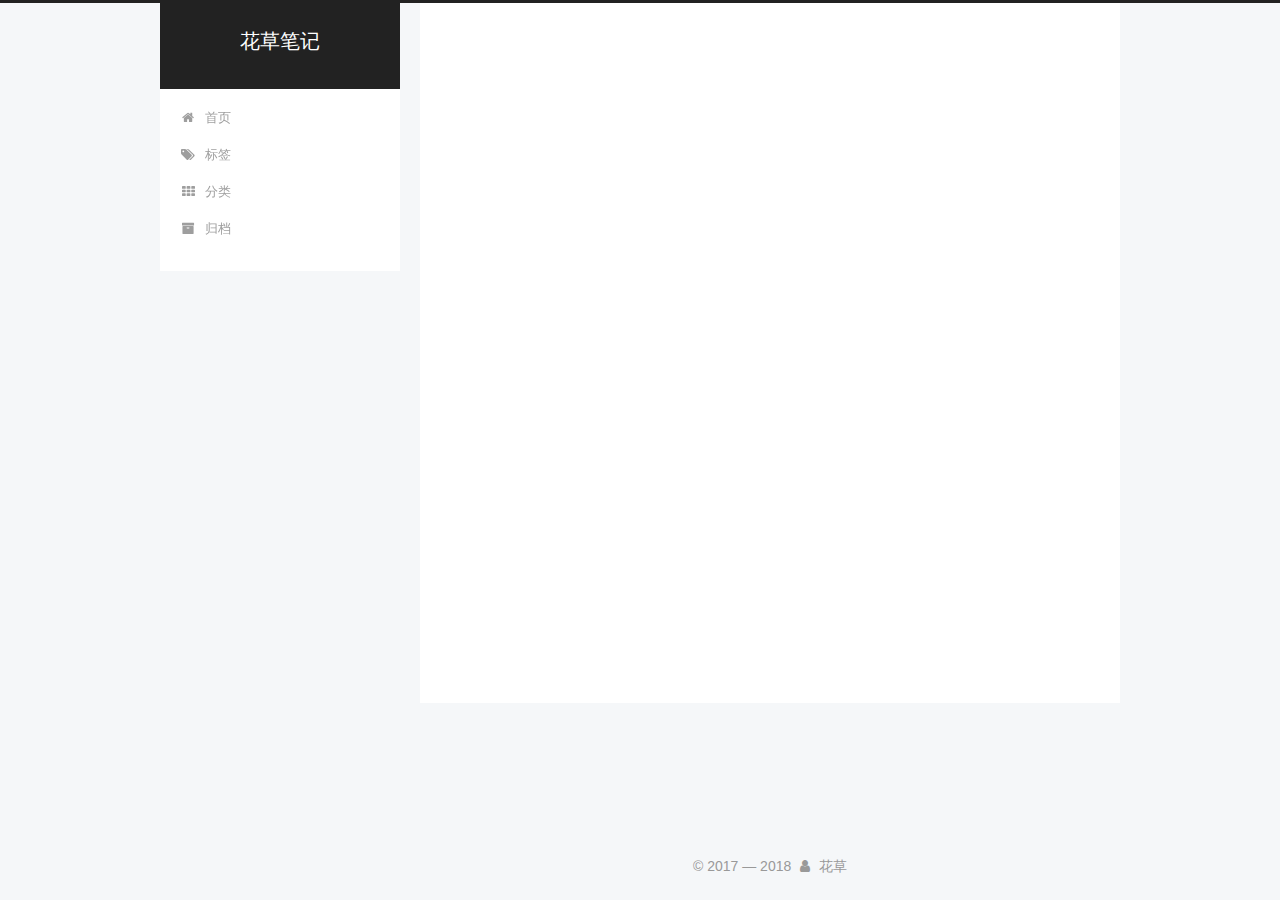
==== commit 2b6fafa5: "Site updated: 2018-05-19 15:56:20" ====
--- a/archive/index.html
+++ b/archive/index.html
@@ -73,8 +73,6 @@
 
 
 
-
-  <link rel="alternate" href="/atom.xml" title="花草笔记" type="application/atom+xml" />
 
 
 
@@ -336,13 +334,6 @@
           </nav>
 
           
-            <div class="feed-link motion-element">
-              <a href="/atom.xml" rel="alternate">
-                <i class="fa fa-rss"></i>
-                RSS
-              </a>
-            </div>
-          
 
           
             <div class="links-of-author motion-element">
--- a/css/main.css
+++ b/css/main.css
@@ -1823,7 +1823,7 @@
   width: 4px;
   height: 4px;
   border-radius: 50%;
-  background: #9f71da;
+  background: #88d4ff;
 }
 .links-of-blogroll {
   font-size: 13px;
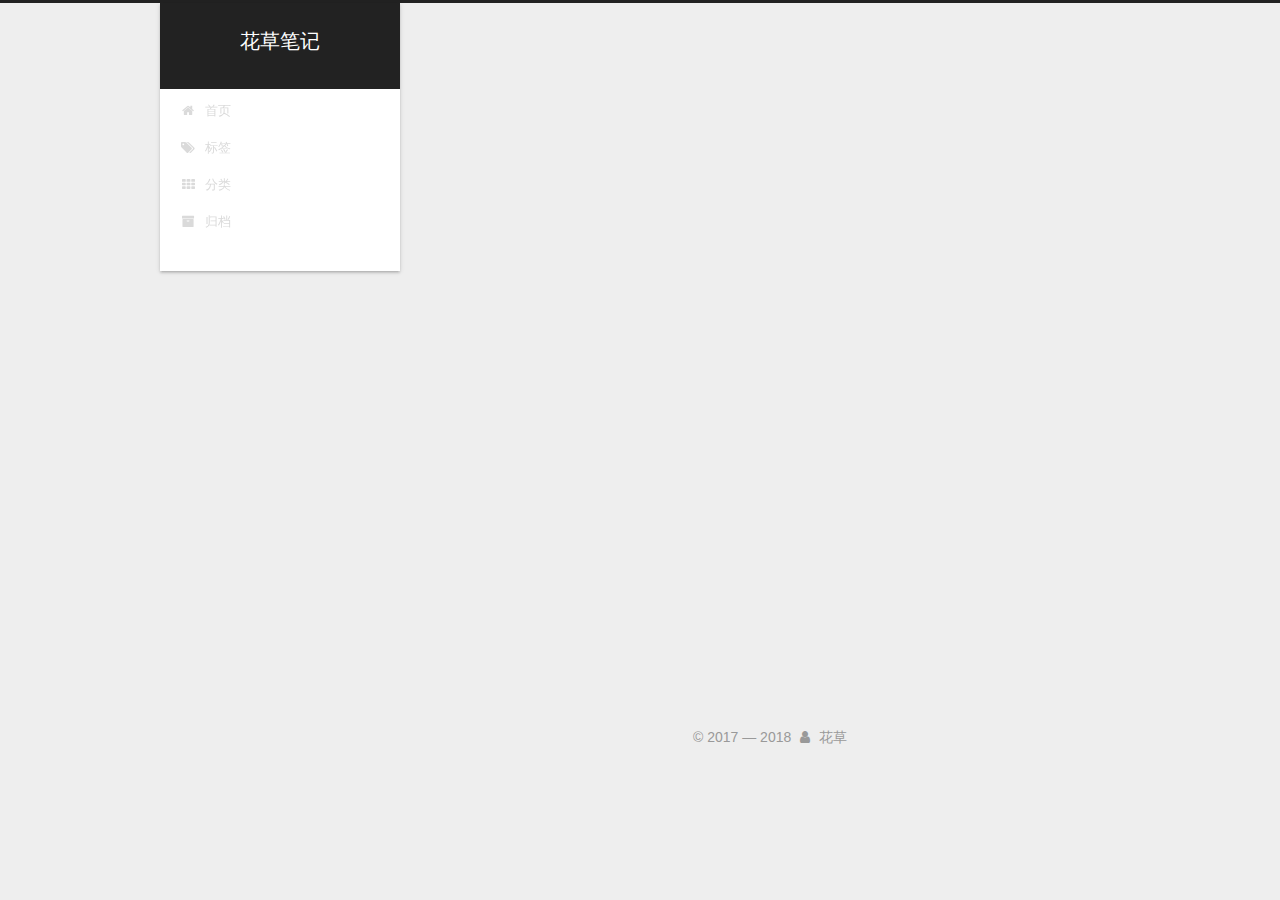
==== commit 0c5ed853: "Site updated: 2018-05-19 15:57:16" ====
--- a/archive/index.html
+++ b/archive/index.html
@@ -5,7 +5,7 @@
   
 
 
-<html class="theme-next pisces use-motion" lang="zh-Hans">
+<html class="theme-next gemini use-motion" lang="zh-Hans">
 <head>
   <meta charset="UTF-8"/>
 <meta http-equiv="X-UA-Compatible" content="IE=edge" />
@@ -94,7 +94,7 @@
   var NexT = window.NexT || {};
   var CONFIG = {
     root: '/',
-    scheme: 'Pisces',
+    scheme: 'Gemini',
     version: '5.1.4',
     sidebar: {"position":"left","display":"post","offset":12,"b2t":false,"scrollpercent":false,"onmobile":false},
     fancybox: true,
--- a/css/main.css
+++ b/css/main.css
@@ -189,7 +189,7 @@
   font-size: 14px;
   line-height: 2;
   color: #555;
-  background: #f5f7f9;
+  background: #eee;
 }
 @media (max-width: 767px) {
   body {
@@ -445,7 +445,7 @@
 .header-inner {
   margin: 0 auto;
   padding: 100px 0 70px;
-  width: 700px;
+  width: calc(100% - 252px);
 }
 @media (min-width: 1600px) {
   .container .header-inner {
@@ -457,7 +457,7 @@
 }
 .main-inner {
   margin: 0 auto;
-  width: 700px;
+  width: calc(100% - 252px);
 }
 @media (min-width: 1600px) {
   .container .main-inner {
@@ -474,7 +474,7 @@
 .footer-inner {
   box-sizing: border-box;
   margin: 20px auto;
-  width: 700px;
+  width: calc(100% - 252px);
 }
 @media (min-width: 1600px) {
   .container .footer-inner {
@@ -1823,7 +1823,7 @@
   width: 4px;
   height: 4px;
   border-radius: 50%;
-  background: #88d4ff;
+  background: #dadfdd;
 }
 .links-of-blogroll {
   font-size: 13px;
@@ -2346,16 +2346,6 @@
   transform: translate(-50%, -50%);
   color: #ccc;
 }
-@media (min-width: 768px) and (max-width: 991px) {
-  .busuanzi-count {
-    width: auto;
-  }
-}
-@media (max-width: 767px) {
-  .busuanzi-count {
-    width: auto;
-  }
-}
 .site-uv,
 .site-pv,
 .page-pv {
@@ -2599,7 +2589,7 @@
 .header {
   position: relative;
   margin: 0 auto;
-  width: 960px;
+  width: 75%;
 }
 @media (min-width: 768px) and (max-width: 991px) {
   .header {
@@ -2618,7 +2608,7 @@
   padding: 0;
   width: 240px;
   background: #fff;
-  box-shadow: initial;
+  box-shadow: 0 2px 2px 0 rgba(0,0,0,0.12), 0 3px 1px -2px rgba(0,0,0,0.06), 0 1px 5px 0 rgba(0,0,0,0.12);
   border-radius: initial;
 }
 @media (min-width: 1600px) {
@@ -2659,7 +2649,7 @@
   }
 }
 .container .main-inner {
-  width: 960px;
+  width: 75%;
 }
 @media (min-width: 768px) and (max-width: 991px) {
   .container .main-inner {
@@ -2675,10 +2665,10 @@
   float: right;
   box-sizing: border-box;
   padding: 40px;
-  width: 700px;
+  width: calc(100% - 252px);
   background: #fff;
   min-height: 700px;
-  box-shadow: initial;
+  box-shadow: 0 2px 2px 0 rgba(0,0,0,0.12), 0 3px 1px -2px rgba(0,0,0,0.06), 0 1px 5px 0 rgba(0,0,0,0.12);
   border-radius: initial;
 }
 @media (min-width: 768px) and (max-width: 991px) {
@@ -2701,7 +2691,7 @@
   float: left;
   margin-top: 300px;
   width: 240px;
-  background: #f5f7f9;
+  background: #eee;
   box-shadow: none;
 }
 @media (min-width: 768px) and (max-width: 991px) {
@@ -2718,7 +2708,7 @@
   display: none;
 }
 .footer-inner {
-  width: 960px;
+  width: 75%;
   padding-left: 260px;
 }
 @media (min-width: 768px) and (max-width: 991px) {
@@ -2859,7 +2849,7 @@
   width: 240px;
   color: #555;
   background: #fff;
-  box-shadow: initial;
+  box-shadow: 0 2px 2px 0 rgba(0,0,0,0.12), 0 3px 1px -2px rgba(0,0,0,0.06), 0 1px 5px 0 rgba(0,0,0,0.12), 0 -1px 0.5px 0 rgba(0,0,0,0.09);
   border-radius: initial;
   opacity: 0;
 }
@@ -2986,8 +2976,149 @@
   white-space: nowrap;
   text-overflow: ellipsis;
 }
-@media (max-width: 767px) {
-  .post-body {
-    text-align: justify;
-  }
-}
+.content-wrap {
+  padding: initial;
+  background: initial;
+  box-shadow: initial;
+  border-radius: initial;
+}
+.post-block {
+  padding: 40px;
+  background: #fff;
+  box-shadow: 0 2px 2px 0 rgba(0,0,0,0.12), 0 3px 1px -2px rgba(0,0,0,0.06), 0 1px 5px 0 rgba(0,0,0,0.12);
+  border-radius: initial;
+}
+#posts > article + article .post-block {
+  margin-top: 12px;
+  box-shadow: 0 2px 2px 0 rgba(0,0,0,0.12), 0 3px 1px -2px rgba(0,0,0,0.06), 0 1px 5px 0 rgba(0,0,0,0.12), 0 -1px 0.5px 0 rgba(0,0,0,0.09);
+  border-radius: initial;
+}
+.comments {
+  padding: 40px;
+  margin: initial;
+  margin-top: 12px;
+  background: #fff;
+  box-shadow: 0 2px 2px 0 rgba(0,0,0,0.12), 0 3px 1px -2px rgba(0,0,0,0.06), 0 1px 5px 0 rgba(0,0,0,0.12), 0 -1px 0.5px 0 rgba(0,0,0,0.09);
+  border-radius: initial;
+}
+.posts-expand {
+  padding-top: initial;
+}
+.post-nav-divider {
+  width: 4%;
+}
+.post-nav-item {
+  width: 48%;
+}
+.post-eof,
+.post-spread {
+  display: none !important;
+}
+.pagination {
+  margin: 12px 0 0;
+  border-top: initial;
+  background: #fff;
+  box-shadow: 0 2px 2px 0 rgba(0,0,0,0.12), 0 3px 1px -2px rgba(0,0,0,0.06), 0 1px 5px 0 rgba(0,0,0,0.12), 0 -1px 0.5px 0 rgba(0,0,0,0.09);
+  border-radius: initial;
+  padding: 10px 0 10px;
+}
+.pagination .prev,
+.pagination .next,
+.pagination .page-number {
+  margin-bottom: initial;
+  top: initial;
+}
+.main {
+  padding-bottom: initial;
+}
+.footer {
+  bottom: auto;
+}
+.post-header h1,
+.post-header h2 {
+  margin: initial;
+}
+.posts-expand .post-title-link {
+  line-height: inherit;
+}
+.posts-expand .post-title {
+  font-size: 1.7em;
+}
+.post-body h1 {
+  font-size: 1.6em;
+  border-bottom: 1px solid #eee;
+}
+.post-body h2 {
+  font-size: 1.45em;
+  border-bottom: 1px solid #eee;
+}
+.post-body h3 {
+  font-size: 1.3em;
+  border-bottom: 1px solid #eee;
+}
+.post-body h4 {
+  font-size: 1.2em;
+  border-bottom: 1px dotted #eee;
+}
+.post-body h5 {
+  font-size: 1.07em;
+}
+.post-body h6 {
+  font-size: 1.03em;
+}
+@media (min-width: 768px) and (max-width: 991px) {
+  .content-wrap {
+    padding: 10px;
+  }
+  .posts-expand {
+    margin: initial;
+  }
+  .posts-expand .post-button {
+    margin-top: 20px;
+  }
+  .post-block {
+    padding: 20px;
+    box-shadow: 0 2px 2px 0 rgba(0,0,0,0.12), 0 3px 1px -2px rgba(0,0,0,0.06), 0 1px 5px 0 rgba(0,0,0,0.12), 0 -1px 0.5px 0 rgba(0,0,0,0.09);
+    border-radius: initial;
+  }
+  #posts > article + article .post-block {
+    margin-top: 10px;
+  }
+  .comments {
+    margin-top: 10px;
+    padding: 10px 20px;
+  }
+  .pagination {
+    margin: 10px 0 0;
+  }
+}
+@media (max-width: 767px) {
+  .content-wrap {
+    padding: 8px;
+  }
+  .posts-expand {
+    margin: initial;
+  }
+  .posts-expand .post-button {
+    margin-top: 12px;
+  }
+  .posts-expand img {
+    padding: initial !important;
+  }
+  .post-block {
+    padding: 12px;
+    min-height: auto;
+    box-shadow: 0 2px 2px 0 rgba(0,0,0,0.12), 0 3px 1px -2px rgba(0,0,0,0.06), 0 1px 5px 0 rgba(0,0,0,0.12), 0 -1px 0.5px 0 rgba(0,0,0,0.09);
+    border-radius: initial;
+  }
+  #posts > article + article .post-block {
+    margin-top: 8px;
+  }
+  .comments {
+    margin-top: 8px;
+    padding: 0 12px;
+  }
+  .pagination {
+    margin: 8px 0 0;
+  }
+}
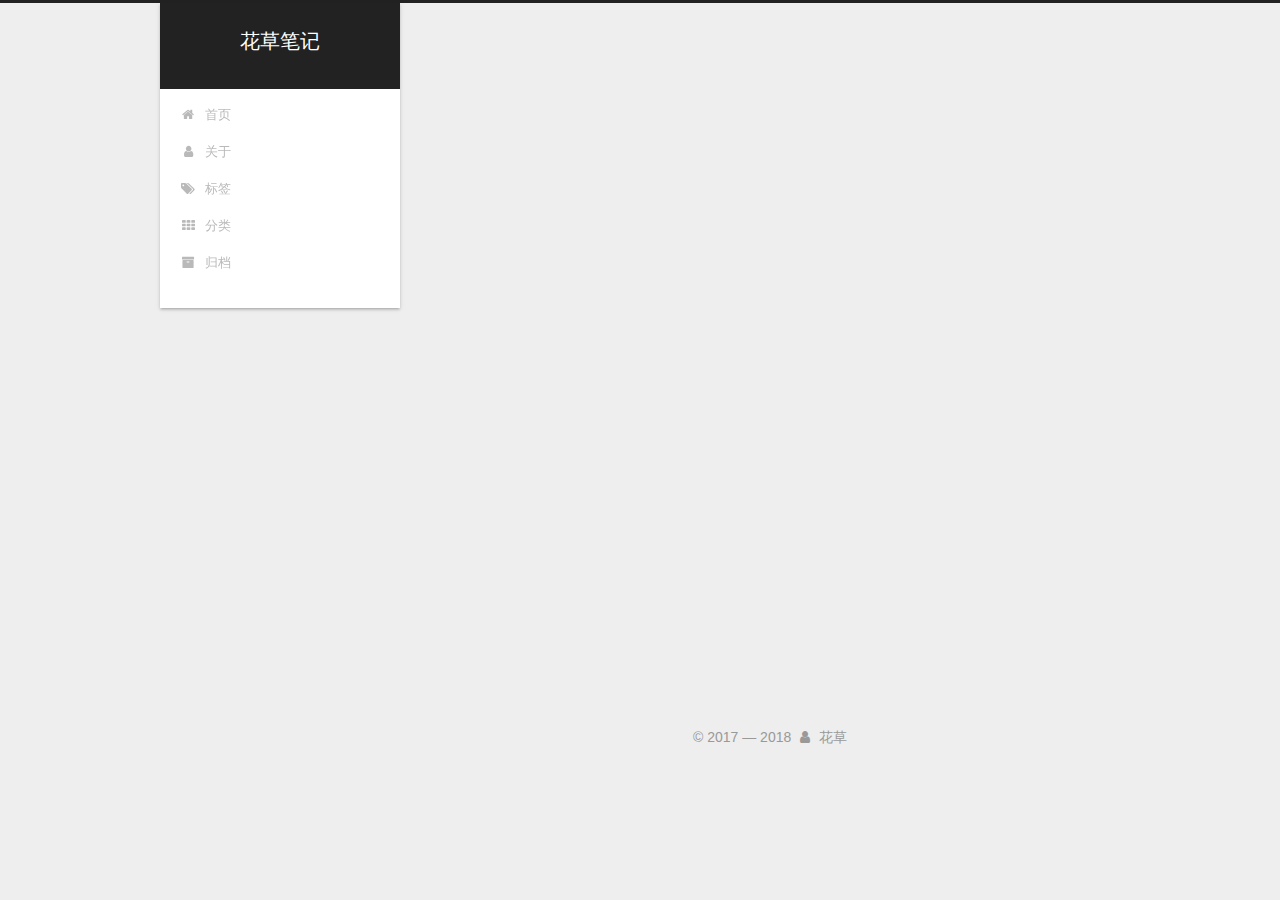
==== commit c5b38636: "Site updated: 2018-05-28 21:36:49" ====
--- a/archive/index.html
+++ b/archive/index.html
@@ -187,6 +187,16 @@
         </li>
       
         
+        <li class="menu-item menu-item-about">
+          <a href="/about/" rel="section">
+            
+              <i class="menu-item-icon fa fa-fw fa-user"></i> <br />
+            
+            关于
+          </a>
+        </li>
+      
+        
         <li class="menu-item menu-item-tags">
           <a href="/tags/" rel="section">
             
--- a/css/main.css
+++ b/css/main.css
@@ -1823,7 +1823,7 @@
   width: 4px;
   height: 4px;
   border-radius: 50%;
-  background: #dadfdd;
+  background: #c8ff86;
 }
 .links-of-blogroll {
   font-size: 13px;
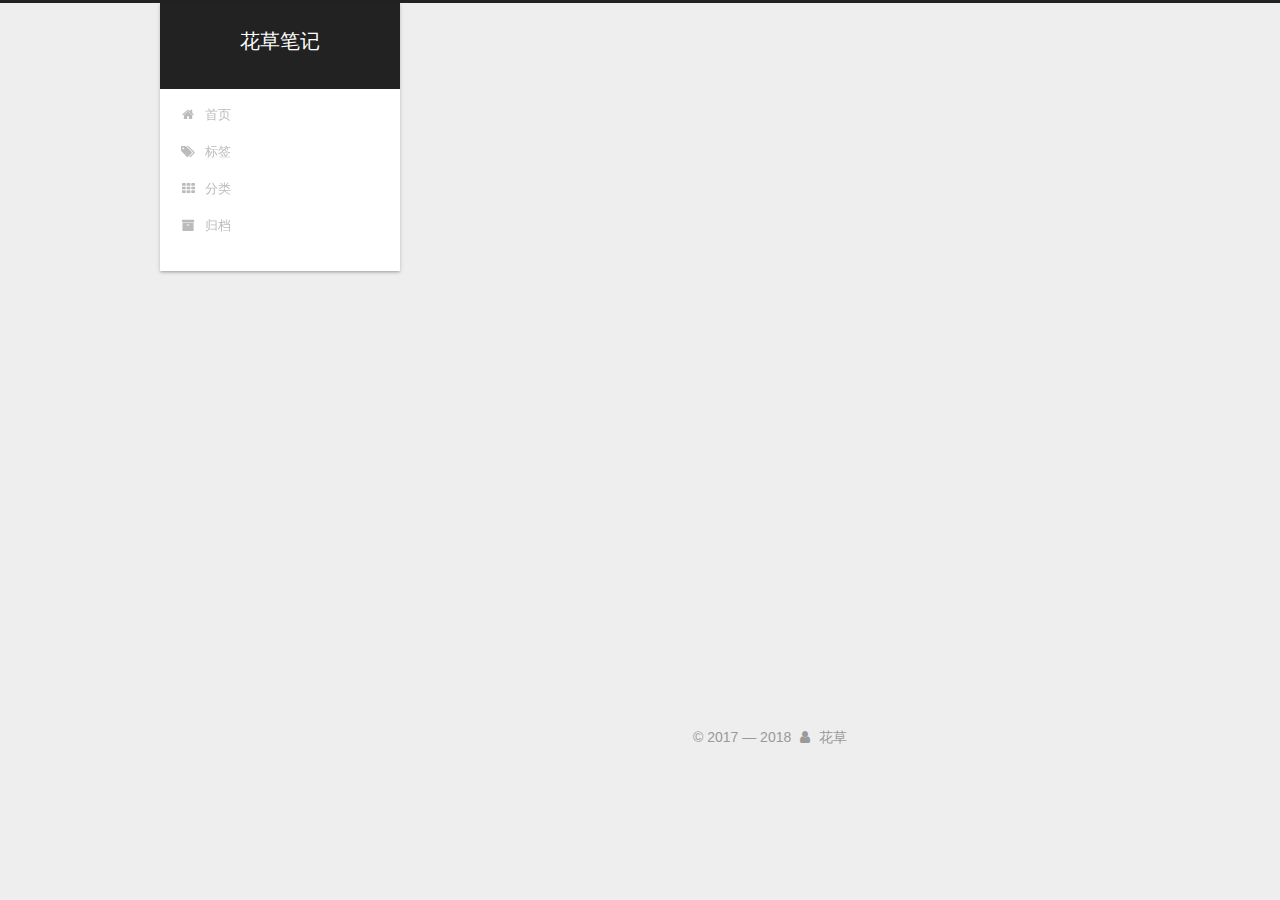
==== commit 3f13b8d6: "Site updated: 2018-05-28 21:46:02" ====
--- a/archive/index.html
+++ b/archive/index.html
@@ -187,16 +187,6 @@
         </li>
       
         
-        <li class="menu-item menu-item-about">
-          <a href="/about/" rel="section">
-            
-              <i class="menu-item-icon fa fa-fw fa-user"></i> <br />
-            
-            关于
-          </a>
-        </li>
-      
-        
         <li class="menu-item menu-item-tags">
           <a href="/tags/" rel="section">
             
--- a/css/main.css
+++ b/css/main.css
@@ -1823,7 +1823,7 @@
   width: 4px;
   height: 4px;
   border-radius: 50%;
-  background: #c8ff86;
+  background: #0bda00;
 }
 .links-of-blogroll {
   font-size: 13px;
